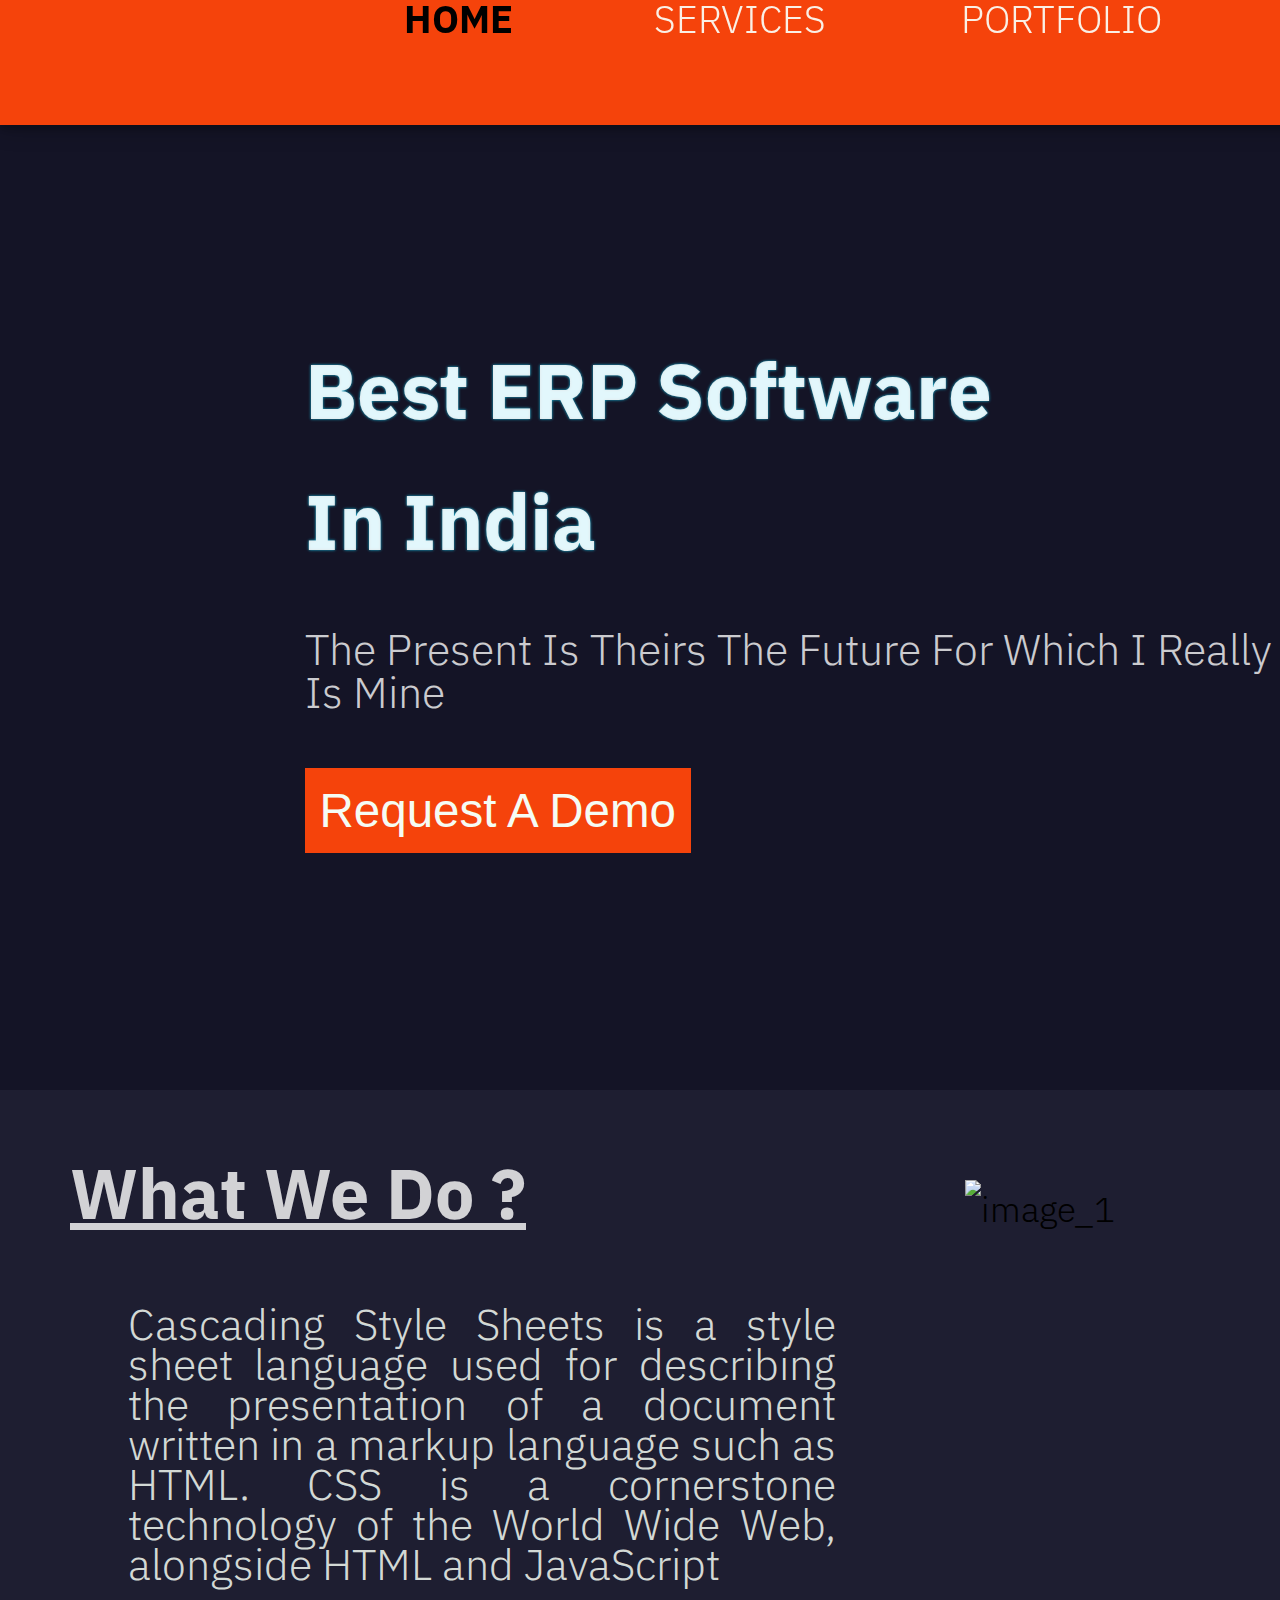
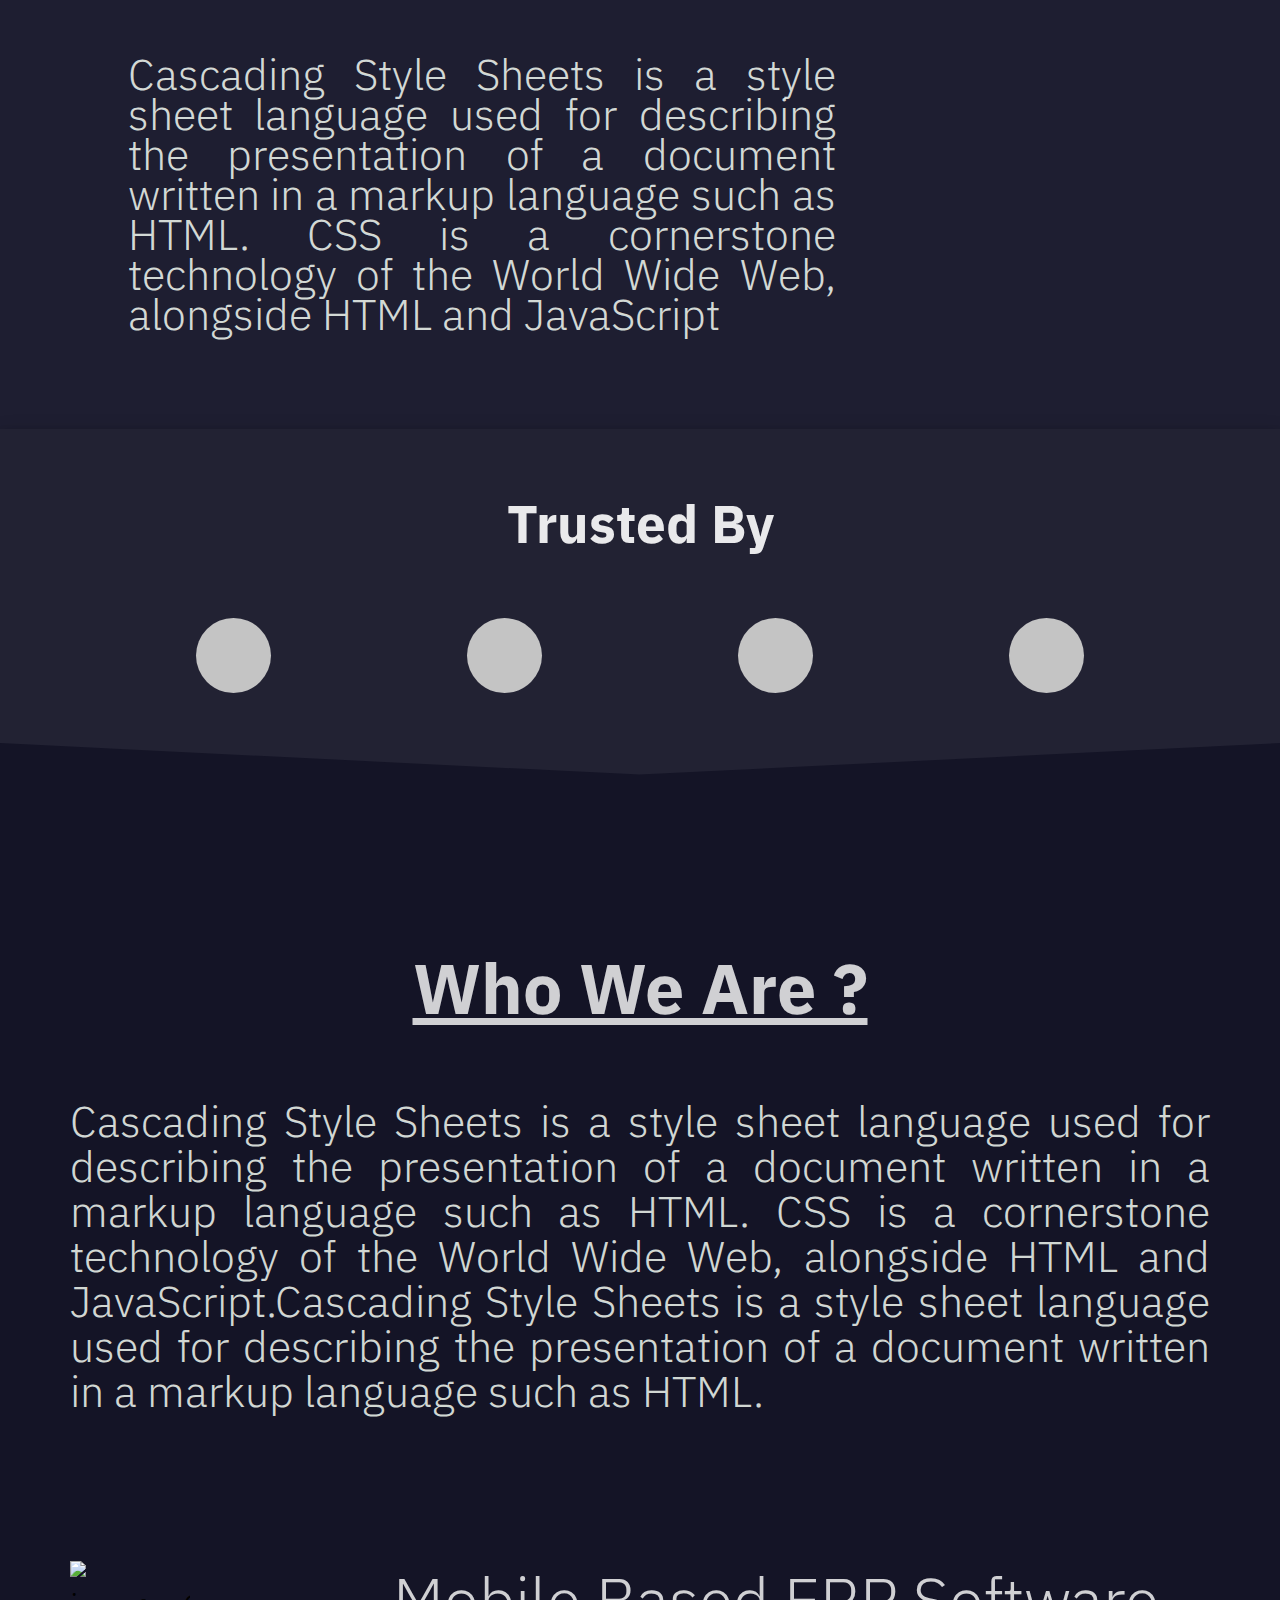
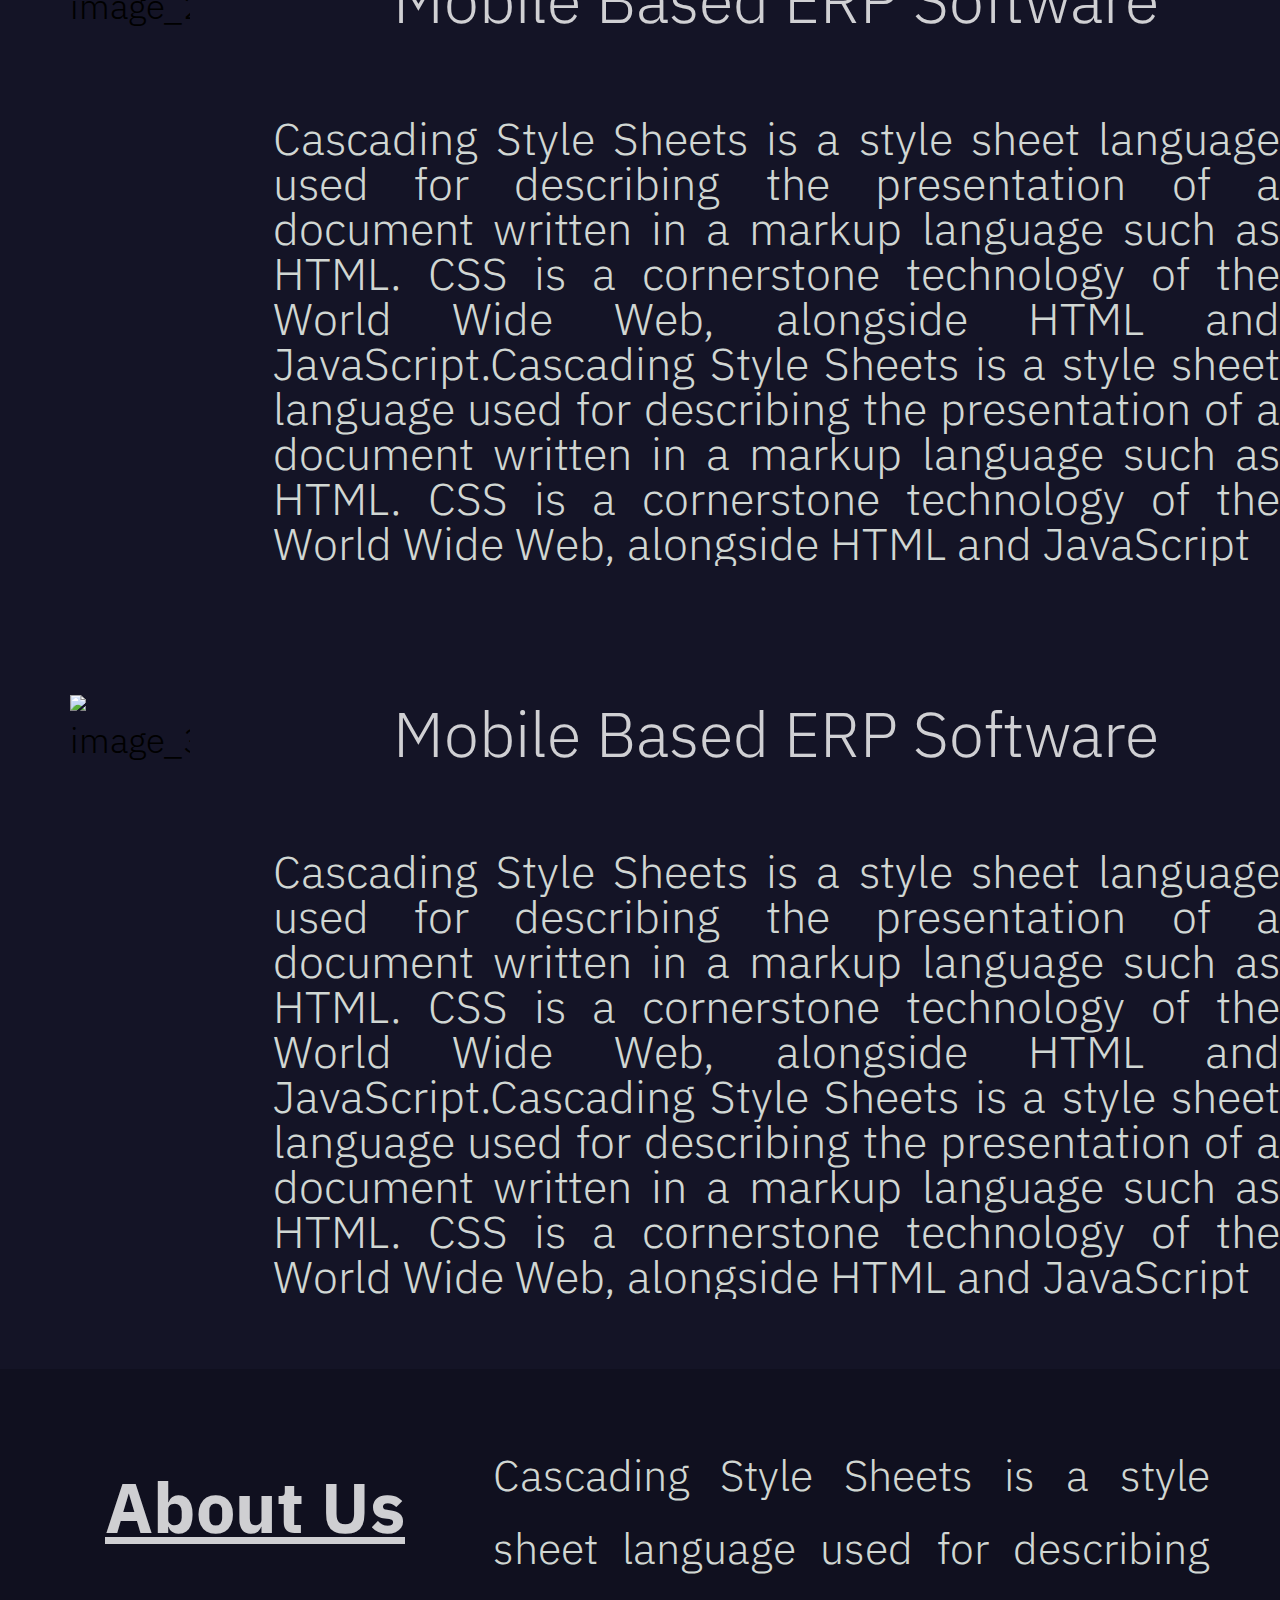
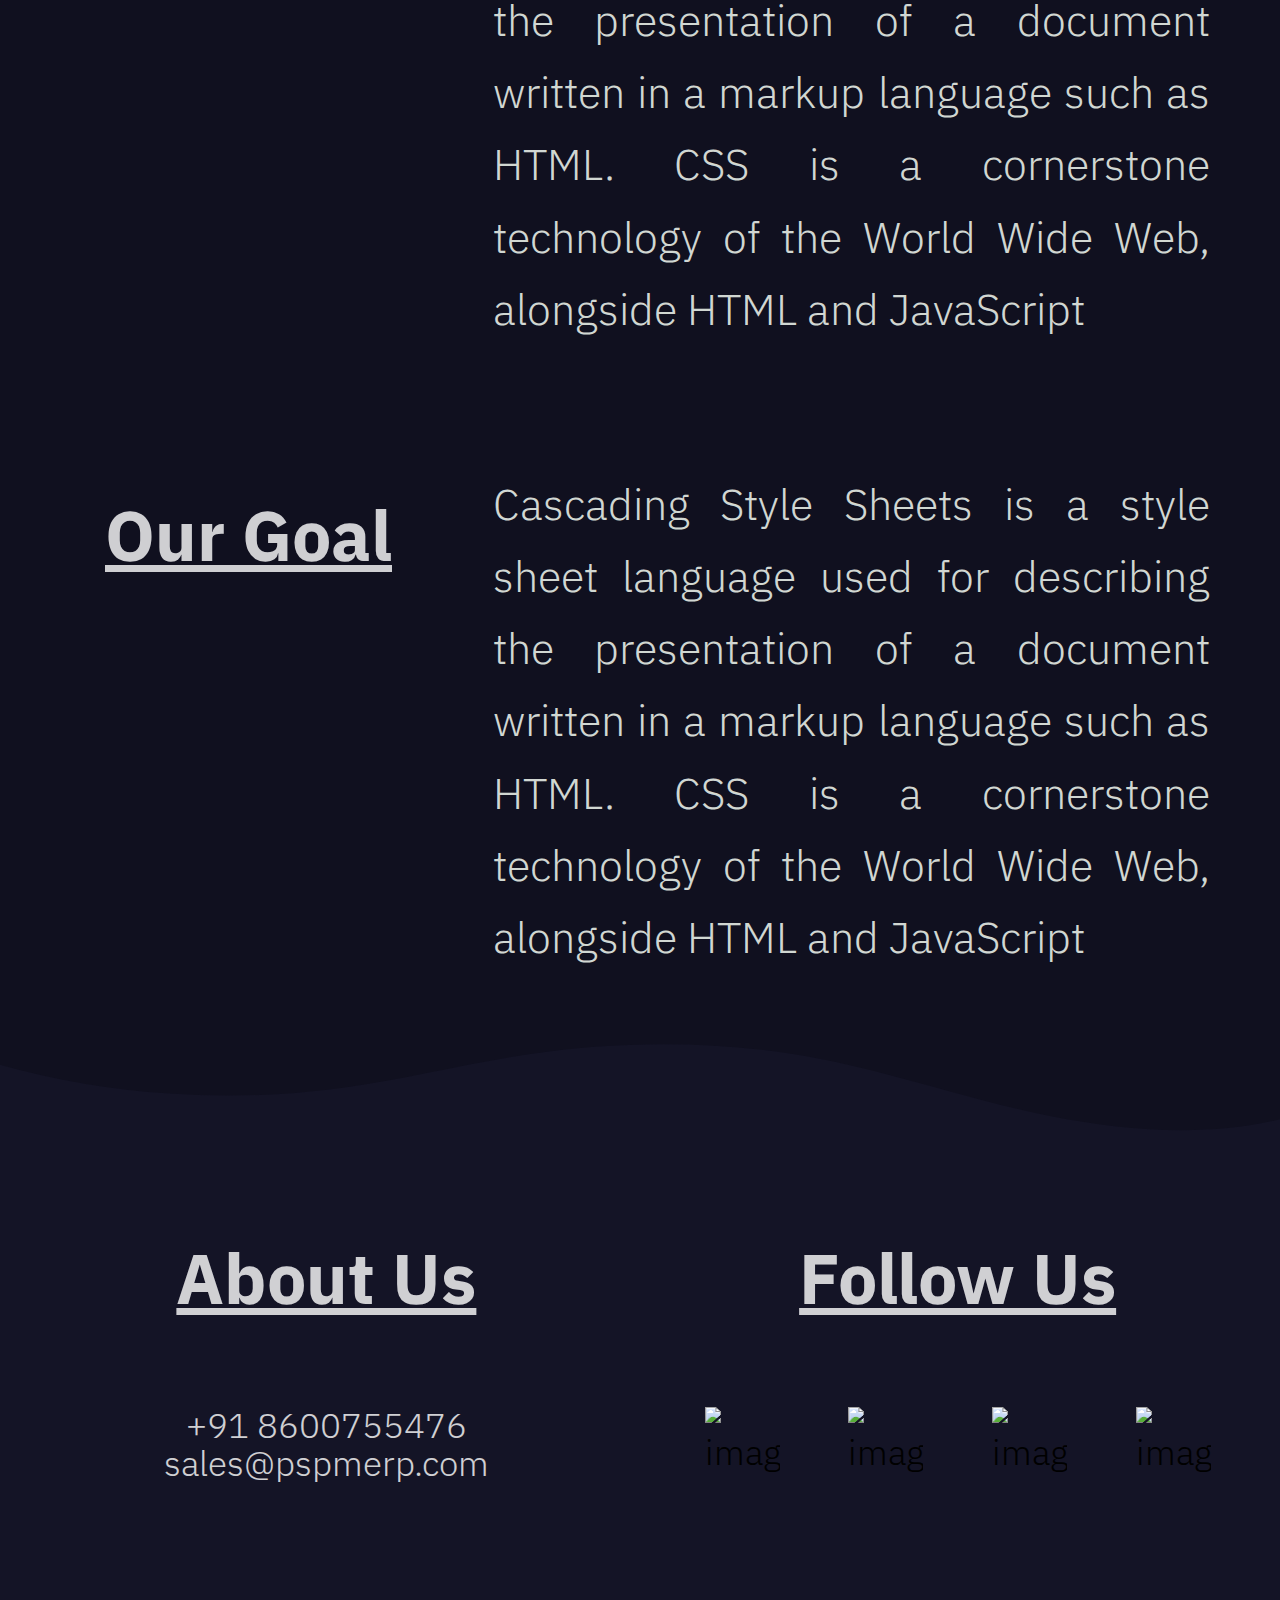
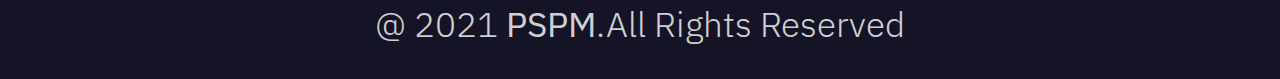
==== index.html @ 6091c4dd "Update index.html" ====
<!DOCTYPE html>
<html lang="en">
<head>
  <meta charset="UTF-8">
  <meta http-equiv="X-UA-Compatible" content="IE=Edge">
  <meta name="viewport" content="width=device-width, initial-scale=1">
  <title>Pspm Technologies Pvt Ltd</title>
<meta name="theme-color" content="#F5430B" />
   
  <!-- HTML -->

  <!-- Custom Styles -->
  <link rel="stylesheet" href="global.css">
  <link rel="stylesheet" href="style.css">
  <link rel="stylesheet" href="main.css">

</head>

<body>

  <!-- navigation menu_start -->
  <div class="navbar_container">
   <div class="navbar_head">
    <div class="hamburger_menu">
   <div class="bar bar_1">
    
   </div>
       <div class="bar bar_2">
    
   </div>
     <div class="bar bar_3">
    
   </div>
    </div>
    <div class="navbar_logo">
     <h1 class="nav_logo_text_1">
      <span>//</span>
      PSPM</h1>
     <p class="nav_logo_text_2">
      Technologies Pvt Ltd
     </p>
    </div>
   </div>
   <div class="navbar_links">
    <a class="navigation" href="index.html">HOME</a>
      <a class="navigation" href="services.html">SERVICES</a>
        <a class="navigation" href="portfolio.html">PORTFOLIO</a>
      <a class="navigation" href="AboutUs.html">ABOUT US</a>
   </div>
   
  </div>
  
  <!-- navigation menu_end -->
  <!--header_start-->
  
  <div class="header">
    <div class="slider_container active">
    <div class="header-data_1">
   <h1 class="header-data_text-1"> Best ERP Software<br>In India</h1>
   <p class="header-data_text-2">the present is theirs the future for which I really worked is mine</p>
  <button class="demo" type="submit">Request A Demo</button>
</div>
<!-- <div class="header-data_slide">
<div class="set">
  <div class="inset">
          <img  src="images/play (3).png" class="slide_images" >
</div>
     
</div>
</div>  -->
</div>
 <div class="slider_container ">
  <div class="header-data_1">-
 <h1 class="header-data_text-1"> Best SEO Services<br>In India</h1>
 <p class="header-data_text-2">the present is theirs the future for which I really worked is mine</p>
<button class="demo" type="submit">Request A Demo</button>
</div>
<!-- <div class="header-data_slide">
<div class="set">
<div class="inset">
        <img  src="images/play (3).png" class="slide_images" >
</div>
   
</div>
</div> -->
</div>
<div class="slider_container ">
  <div class="header-data_1">
 <h1 class="header-data_text-1"> Best WEB  Services<br>In India</h1> 
 <p class="header-data_text-2">the present is theirs the future for which I really worked is mine</p>
<button class="demo" type="submit">Request A Demo</button>
</div> 
<!--  <div class="header-data_slide">
<div class="set">
<div class="inset">
        <img  src="images/play (3).png" class="slide_images" >
</div> 
   
</div>
</div> -->
</div>

  <!-- <i class="previous"  onclick="previous()"> < </i>
  
  <i class="next"  onclick="next()"> > </i>   -->
  </div>
  <!--header_end-->
  <!-- content_section_1-start-->
<div class="content_1">
  <div class="section-1">
    <h1 class="section-1_text-1">What We Do ? </h1>
    <p class="section-1_text-2">
     Cascading Style Sheets is a style sheet language used for describing the presentation of a document written in a markup language such as HTML. CSS is a cornerstone technology of the World Wide Web, alongside HTML and JavaScript
    </p>
     <p class="section-1_text-3">
     Cascading Style Sheets is a style sheet language used for describing the presentation of a document written in a markup language such as HTML. CSS is a cornerstone technology of the World Wide Web, alongside HTML and JavaScript
    </p>
  </div>
  <img class="image_1" src="images/support.png" alt="image_1" />

 <div class="content_1-subPart">
   <h2 class="subPart_text">Trusted By</h2>
   <div class="main_circle">
    <div class="circle">

    </div>
    <div class="circle">
      
   </div>
   <div class="circle">

  </div>
  <div class="circle">
    
 </div>

   </div>
  
 </div>
 
</div>
  <!-- content_section_1-end -->
    <!-- content_2-start -->
<div class="content_2">
     <div class="custom-shape-divider-top-1621765010"> <svg data-name="Layer 1" xmlns="http://www.w3.org/2000/svg" viewBox="0 0 1200 120" preserveAspectRatio="none"> <path d="M1200 0L0 0 598.97 114.72 1200 0z" class="shape-fill"></path> </svg></div>
  <h1 class="content_2-text_1">Who We Are ? </h1>
  <p class="content_2-text_2">Cascading Style Sheets is a style sheet language used for describing the presentation of a document written in a markup language such as HTML. CSS is a cornerstone technology of the World Wide Web, alongside HTML and JavaScript.Cascading Style Sheets is a style sheet language used for describing the presentation of a document written in a markup language such as HTML.</p>
  <div class="content_2-subPart">
    <div class="division_1">
   <li class="subPart_1">Mobile Based ERP Software</li>
   <p class="subPart_2">Cascading Style Sheets is a style sheet language used for describing the presentation of a document written in a markup language such as HTML. CSS is a cornerstone technology of the World Wide Web, alongside HTML and JavaScript.Cascading Style Sheets is a style sheet language used for describing the presentation of a document written in a markup language such as HTML. CSS is a cornerstone technology of the World Wide Web, alongside HTML and JavaScript</p>
  </div>
   <img src="images/user-interface.png" class="image_2" alt="image_2" />
   <div class="division_2">
      <li class="subPart_3">  Mobile Based ERP Software</li>
   <p class="subPart_4">Cascading Style Sheets is a style sheet language used for describing the presentation of a document written in a markup language such as HTML. CSS is a cornerstone technology of the World Wide Web, alongside HTML and JavaScript.Cascading Style Sheets is a style sheet language used for describing the presentation of a document written in a markup language such as HTML. CSS is a cornerstone technology of the World Wide Web, alongside HTML and JavaScript</p>
  </div>
   <img src="images/user-interface (1).png" class="image_3" alt="image_3" />
  </div>
</div>
 <!-- content_2-end -->
 <!-- content_3-start -->
<div class="content_3">
  <h1 class="content_3-text_1">About Us </h1>
     <p class="content_3-text_2">Cascading Style Sheets is a style sheet language used for describing the presentation of a document written in a markup language such as HTML. CSS is a cornerstone technology of the World Wide Web, alongside HTML and JavaScript</p>
     <h1 class="content_3-text_3">Our Goal </h1>
     <p class="content_3-text_4">Cascading Style Sheets is a style sheet language used for describing the presentation of a document written in a markup language such as HTML. CSS is a cornerstone technology of the World Wide Web, alongside HTML and JavaScript</p>
</div>
 <!-- content_3-end -->
  <!-- footer-start -->
<div class="footer">
 <div class="maker">
      <svg data-name="Layer 1" xmlns="http://www.w3.org/2000/svg" viewBox="0 0 1200 120" preserveAspectRatio="none">
        <path d="M321.39,56.44c58-10.79,114.16-30.13,172-41.86,82.39-16.72,168.19-17.73,250.45-.39C823.78,31,906.67,72,985.66,92.83c70.05,18.48,146.53,26.09,214.34,3V0H0V27.35A600.21,600.21,0,0,0,321.39,56.44Z" class="full"></path>
    </svg>
</div>
<div class="footer_content">
      <h1 class="footer_content-text_1">About Us </h1>
     <p class="footer_content-text_2">+91 8600755476<br>sales@pspmerp.com</p>
    </p>
     <h1 class="footer_content-text_3 ">Follow Us</h1>
     <div class="footer_content-icons">
       <img class="image_4" src="images/linkedin.png" alt="image_4"/>
       <img class="image_4"   src="images/twitter.png" alt="image_4"/>
       <img class="image_4"  src="images/facebook.png" alt="image_4"/>
       <img class="image_4"   src="images/instagram.png" alt="image_4"/>
     </div>
    </div>
     <p class="footer_end">@ 2021 <b>PSPM</b>.All Rights Reserved</p>
</div>

 <!-- footer-end -->
  <script src="main.js"></script>
</body>
</html>
---- style.css ----
@import url('https://fonts.googleapis.com/css2?family=IBM+Plex+Sans:wght@300&display=swap');


*,
:before,
:after {
    margin: 0;
    padding: 0;
    overflow-x: hidden;
}
html{
    font-size: 50%;
}
body{
    font-size: 1.4rem;
    box-sizing: border-box;
    /* overflow-x: hidden; */
    font-weight:300;
    line-height: 1.7;
    font-family: 'IBM Plex Sans', sans-serif;
}
:root {
    --primary-color: #141426;
    --secondary-color: #f5430b;
    --color-1: #FAF0E6;
}
.navbar_container {
    width: 100%;
    height: 100%;
    position: relative;
}

.navbar_head {
    background: var(--secondary-color);
    display: flex;
    justify-content: space-between;
    z-index: 3;
    position: fixed;
    overflow-x: hidden;
    align-items: center;
    place-items: center;
    height: 2.5rem;
    width: 100vw;
    padding: 1rem;
    /* padding: 0.7rem 1rem .6rem; */
    box-shadow: 0 4px 8px rgba(0, 0, 0, 0.2), 0 6px 20px 0 rgba(0, 0, 0, 0.19);
}

.navbar_head >.hamburger_menu {
    overflow: hidden;
    height: 2rem;
    width: 2rem;
    display: flex;
    flex-direction: column;
    justify-content: space-around;
}

.bar {
    height: 0.1rem;
    background: var(--color-1);
    opacity: 1;
}

.bar .bar_1 {
    transform: rotate(0deg);
}

.bar .bar_2 {
    opacity: 1;

}

.bar .bar_3 {
    transform: rotate(0deg);
}

.first_line {
    transform: translateY(.6rem) rotate(45deg);
    transition: transform .3s ease-out;
}

.second_line {
    opacity: 0;
}

.third_line {
    transform: translateY(-.7rem) rotate(-45deg);
    transition: transform .3s ease-out;
}

.navbar_logo {
    color: var(--color-1);
    overflow: hidden;
    display: none;
}
.nav_logo_text_1, .nav_logo_text_2{
    font-size: 2rem;
}

.navbar_links {
    background: var(--secondary-color);
    position: fixed;
    width: 100vw;
    height: 100vh;
    z-index: 2;
    color: var(--color-1);
    display: flex;
    flex-direction: column;
    transform: translateX(-100%);
    transition: transform 0.4s ease-in;
    padding-top: 5rem;
    overflow: hidden;
}

.navbar_links >.navigation {
    color: var(--color-1);
    text-decoration: none;
    padding: 2rem;
    font-size: 2rem;
}

.navigation:first-child {
    font-weight: bold;
    color: #000;
}
.visible {
    transform: translateX(0%);
    transition: transform 0.5s ease-out;
}

.header {
    width: 100%;
    height: 90vh;
    
    background: var(--primary-color);
}

.header-data_1 {
    animation: slide-down .4s linear;
    padding:6rem 1.9rem 2rem;
}

@keyframes slide-down {
    0% {
        opacity: 1;
        transform: translateX(50px);
    }
}

.header-data_text-1 {
    color: rgba(255, 255, 255, 0.88);
    font-size: 3.1rem;
    margin-top: 2.5rem;
    /* white-space: nowrap; */
    /* line-height: 3.5rem; */
    text-shadow: 0 0 3px #17bee2;
}

.header-data_text-2 {
    color: rgba(255, 255, 255, 0.78);
    /*line-height: 1.4rem;*/
    padding: 0.7rem 0rem 0.7rem;
    font-size: 1.7rem;
    margin-top: .9rem;
    text-transform: capitalize;
}

.demo {
    background: var(--secondary-color);
    outline: none;
    margin-top: 1rem;
    border: none;
    text-transform: capitalize;
    padding: 0.6rem;
    color: #f5fcf4;
    font-size: 1.9rem;
    margin-top: 1.5rem;
    margin-bottom: 1.8rem;
    opacity: 1;
}

.header-data_slide {
    position: relative;
    padding: 5rem 3rem 0rem;
    animation: nextSlide .4s linear;
}

.set {
    width: 200px;
    background: var(--secondary-color);
    height: 200px;
    border-radius: 10px;
}

.set::before {
    width: 200px;
    position: absolute;
    top: 50px;
    left: 20px;
    content: '';
    background: #ebe6e6;
    opacity: .9;
    height: 200px;
    border-radius: 10px;
}

.inset {
    width: 5rem;
    height: 5rem;
    border-radius: 50%;
    position: relative;
    z-index: 1;
    top: 15%;
    left: 15%;
    display: grid;
    place-items: center;
    overflow-Y: hidden;
}
  .slider_container {
        display: grid;
        grid-tremplate-areas: "m k";
        grid-gap: 1.7rem;
    }
    .header .slider_container {
        display: none;
    }
    .slider_container.active {
        display: grid;
    }
    .header-data_1 {
        grid-area: k;
        padding: 2rem 1rem 0rem;
    }
    .header-data_slide {
        grid-area: m;
    }
.inset::after,
.inset::before {
    content: "";
    top: 0;
    left: 0;
    border-radius: 50%;
    bottom: 0;
    right: 0;
    position: absolute;
}

.inset:hover:after {
    animation: put 1.6s infinite;
    background: #FDFEFF;
    z-index: -1;
}

.inset:hover:before {
    animation: pop 1.4s infinite;
    background: #FDFEFF;
    z-index: -2;
}

@keyframes put {
    0% {
        transform: scale(0.95);
        opacity: .75;
    }
    100% {
        transform: scale(1.35);
        opacity: .2;
    }
}

@keyframes pop {
    0% {
        transform: scale(.78);
        opacity: .75;
    }
    100% {
        transform: scale(1.45);
        opacity: .3;
    }
}

.slide_images {
    width: 4.5rem;
    border-radius: 50%;
    height: 4.5rem;
    padding: .3rem;
}

@keyframes nextSlide {
    0% {
        transform: translateY(-50px);
    }
}

.content_1 {
    background: #1e1e31;
    width: 100%;
    height: 100%;
}

.section-1_text-1,
.about_us_text,
.content_2-text_1,
.content_3-text_1,
.content_3-text_3,
.footer_content-text_1,
.footer_content-text_3 {
    font-weight: bold;
    padding: 1.7rem 0rem 0.7rem;
    text-align: center;
    /* font-size: 2.5rem; */
    text-decoration-line: underline;
    /* line-height: 3.5rrem; */
    color: #fff;
    opacity: 0.8;
}

.content_2-text_1 {
    padding-top: 6rem;
}
.section-1_text-2,
.section-1_text-3,
.content_2-text_2,
.content_3-text_2,
.content_3-text_4 {
    font-size: 1.7rem;
    padding: 1.4rem;
    text-align: justify;
    color: rgba(245, 252, 244, 0.85);
    /* line-height: 1.5rem; */
}

.image_1 {

    padding: 4rem;
    width: 70%;
    height: 70%;
}

.footer_content-text_1 {
    padding-top: 8rem;
}

.content_1-subPart {
    margin-top: 1rem;
    box-shadow: 0 4px 8px rgba(0, 0, 0, 0.2), 0 6px 20px 0 rgba(0, 0, 0, 0.19);
    background: #222233;
    width: 100vw;
    height: auto;
    display: grid;
    grid-gap: 2rem;
    padding: 2rem 0rem;
    /* grid-tremplate-areas: "a" "b"; */
}

.subPart_text {
    /* grid-area: a; */
    text-align: center;
    /* font-size: 1.5rrem; */
    color: #fff;
    opacity: 0.9;
}

.main_circle {
    display: flex;
    justify-content: space-evenly;
    /* grid-area: b; */
}

.circle {
    width: 3.1rem;
    height: 3.1rem;
    border-radius: 50%;
    background: #c4c4c4;
}

.content_2 {
    position: relative;
    background: #141426;
}

.custom-shape-divider-top-1621765010 {
    position: absolute;
    top: 0;
    left: 0;
    width: 100%;
    overflow: hidden;
    line-height: 0;
}

.custom-shape-divider-top-1621765010 svg {
    position: relative;
    display: block;
    width: calc(100% + 1.3px);
    height: 33px;
}

.custom-shape-divider-top-1621765010 .shape-fill {
    fill: #222233;
}

.content_2-subPart {
    width: 100%;
    height: 100%;
}

.image_2,
.image_3 {
    width: 70%;
    height: 70%;
    padding: 1rem 4rem 1rem;
}

.subPart_1,
.subPart_3 {
    padding: 0.8rem;
    font-size: 2.5rem;
    color: #fff;
    opacity: 0.8;
    text-align: center;
}

.subPart_2,
.subPart_4 {
    color: rgba(245, 252, 244, 0.85);
    padding: 1rem;
    font-size: 1.8rem;
    text-align: justify;
    /* line-height: 25px; */
}

.content_3 {
    background: #10101f;
}

.footer {
    position: relative;
    background: #141426;
}

.maker {
    position: absolute;
    top: 0;
    left: 0;
    width: 100%;
    overflow: hidden;
    line-height: 0;
}

.maker svg {
    position: relative;
    display: block;
    width: calc(100% + 1.3px);
    height: 95px;
}

.maker .full {
    fill: #10101f;
}

.footer_content-text_2 {
    text-align: center;
    color: #fff;
    opacity: 0.8;
}

.footer_content-icons {
    padding: 1rem;
    display: flex;
    justify-content: space-around;
    flex-direction: row;
    place-itrems: center;
}

.contact {
    color: #fff;
    opacity: 0.8;
    text-align: center;
}

.footer_icon {
    padding: 2rem;
    display: flex;
    flex-direction: row;
    justify-content: space-around;
}

.image_4 {
    width: 3rem;
    height: 3rem;
}

.footer_end {
    text-align: center;
    /* line-height: 2rrem; */
    padding: 1rem;
    color: #fff;
    opacity: 0.8;
}

/* about us css_start */

.headerAbout {
    width: 100vw;
    height: auto;
    padding: 5rem 1.5rem 2rem;
    background: var(--primary-color);
    display: grid;
    grid-tremplate-areas: "a a" "b c";
    grid-gap: 2.5rem;
}

.header-data_2 {
    grid-area: a;
    font-weight: 800;
    text-align: center;
    font-size: 2.5rem;
    text-decoration-line: underline;
    line-height: 3.5rem;
    padding-top: .5rem;
    color: #fff;
    opacity: 0.8;
}

.header-data_3 {
    color: #fff;
    opacity: 0.8;
    grid-area: b;
    font-size: 1.3rem;
    /*line-height: 1.9rem;*/
}

.image_first {
    grid-area: c;
    width: 100%;
    height: 100%;
}

.Aside {
    width: 100%;
    height: 100%;
    position: relative;
    background-color: #1d1d2e;
}

.aboutUs_svgtor {
    position: absolute;
    top: 0;
    left: 0;
    width: 100%;
    overflow: hidden;
    line-height: 0;
}

.aboutUs_svgtor svg {
    position: relative;
    display: block;
    width: calc(162% + 1.3px);
    height: 200px;
}

.aboutUs_svgtor .Aside_color {
    fill: #141426;
}

.subData {
    width: 100%;
    height: 100%;
    display: grid;
    grid-gap: 0rem;
    grid-tremplate-areas: "f f " "g i " "h h";
}

.textData_1 {
    padding-top: 9rem;
    margin: 1.8rem;
    text-align: justify;
    line-height: 27px;
    grid-area: f;
    color: #fff;
    opacity: 0.8;
}

.subData .image_second {
    grid-area: g;
    padding: 2rem;
    width: 90%;
    height: 90%;
}

.textData_2 {
    grid-area: i;
    padding: 2rem;
    color: #fff;
    opacity: 0.8;
}

.mapouter {
    grid-area: h;
    padding: 1.5rem;
    position: relative;
    ;
    width: 100%;
    height: 100%;
}

.gmap_canvas {
    overflow: hidden;
    background: none !important;
    width: 100%;
    height: 100%;
}

.gmap_iframe {
    width: 100%;
    height: 250px;
}

/* about us css_end */

/* services css_start */

.services,
.portfolios,
.tremplates {
    background: #141426;
    padding: 6rem 1.7rem 2rem;
    display: grid;
    place-itrems: center;
    grid-gap: 2rem;
    width: 100%;
    height: 100%;
}

.service_text,
.service_text_1 {
    font-weight: 800;
    text-align: center;
    font-size: 2.3rem;
    text-decoration-line: underline;
    /*line-height: 3.5rrem;*/
    color: #fff;
    opacity: 0.8;
}

.service_text_1 {
    font-size: 2.1rem;
}

.service_1,
.service_2,
.service_3,
.service_4,
.service_5,
.service_6,
.service_7,
.service_8 {
    display: grid;
    place-itrems: center;
}
.tremplates{
grid-tremplate-areas: " eleven twelve"
"fifty sixty";
grid-tremplate-rows: repeat(2,40rem);
}
.tremplate_1{
grid-area: eleven;
padding: 0rem;
}
.tremplate_2{
    grid-area: twelve;
}
.tremplate_3{
    grid-area: fifty;
}
.tremplate_4{
    grid-area: sixty;
}
.service_1,
.service_2,
.service_3,
.service_4,
.service_5,
.service_6,
.service_7,
.service_8,
.tremplate_1,
.tremplate_2,
.tremplate_3,
.tremplate_4 {
    box-shadow: 0 4px 8px 0 rgba(0, 0, 0, 0.2);
    background: #1D1D2E;
    border-radius: 15px;
    overflow: hidden;
}

.tremplate_1,
.tremplate_2,
.tremplate_3,
.tremplate_4{
    width: 100%;
    height: 100%;
}
.Avatar {
    display:grid;
    place-itrems:center;
    width:100%;
    height: 35%;
}
.service_1,
.service_2,
.service_3,
.service_4,
.service_5,
.service_6,
.service_7,
.service_8{
width: 100%;
height: 100%;
}
.image_service{
    width: 70%;
    height: 70%;
}

.image_solutions {
    width: 55%;
    height: 65%;
}

.lines {
    width: 260px;
    outline: none;
    height: .1rem;
    background: #C8763B;
}

.btn_services,
.dremo {
    position: relative;
    z-index: 1;
    border-radius: 5px;
}

.btn_services {
    padding: 1rem;
    border: none;
    outline: none;
    color: #f5fcf4;
    margin: 2rem;
    font-size: 1rem;
    line-height: 25px;
    background: var(--secondary-color);
    text-transform: capitalize;
}

.btn_services::before,
.dremo::before {
    position: absolute;
    content: "";
    top: 0;
    left: 0;
    width: 100%;
    z-index: -1;
    height: 100%;
    transform: scaleX(0);
    transition: transform 0.6s ease-in;
    transform-origin: right;
    background: #C8763B;
}

.btn_services:hover::before,
.dremo:hover::before {
    transform-origin: left;
    transform: scaleX(1);
    transition: transform 0.6s ease-out;
}

/* services css_end */

/* tremplate css_start*/

.tremplate_text-1,
.tremplate_text-2 {
    color: #fff;
    opacity: .8;
    font-size: 1.8rem;
    padding: 1rem .6rem 0rem;
}

.tremplate_text-2 {
    line-height: 2rem;
    font-size: 1rem;
    text-align: justify;
    padding: 1rem 1rem 1.5rem;
}

/* tremplate css_end*/

/* screen size from 175px to 300px */

/* @media screen and (min-width:768px) {
    html {
        font-size: 18px;
    }
    .header {
        padding: 4rem 6rem;
    }
    .navigation:hover {
        color: black;
    }
    .header-data_text-2 {
        line-height: 1.7rem;
    }
    .header-data_slide {
        padding: 7rem 1rem 2rem 2rem;
    }
    .set {
        width: 250px;
        height: 250px;
    }
    .set::before {
        width: 250px;
        top: 65px;
        left: 5px;
        height: 250px;
    }
    .inset {
        width: 6rem;
        height: 6rem;
        top: 5%;
    }
    .slide_images {
        width: 5rem;
        height: 5rem;
    }
    .section-1_text-1,
    .content_3-text_1,
    .content_3-text_3 {
        padding-left: 1rem;
        text-align: unset;
    }
    .section-1_text-2,
    .section-1_text-3 {
        padding-left: 3rem;
        line-height: 1.6rem;
    }

    .content_1-subPart {
        margin-top: 0rem;
    }
    .circle {
        width: 75px;
        height: 75px;
    }
    .content_2 {
        padding: 1rem;
        overflow-Y: hidden;
    }
    .image_2,
    .image_3 {
        width: 90%;
        height: 90%;
        margin-top: 2.2rem;
    }
    .content_3 {
        padding: 1rem;
    }
    .footer {
        padding-top: rem;
    }
    .footer_content {
        padding: 1rem;
    }
    .footer_content-text_1,
    .footer_content-text_3 {
        padding-top: 2rem;
    }
    .footer_content-text_2 {
        line-height: 1.5rem;
    }
    .footer_content-icons {
        padding: unset;
    }
    .previous,
    .next {
        padding: .5rem;
        position: absolute;
        top: 50%;
        transform: translateY(-50%);
    }
    .previous {
        left: 10px;
    }
    .next {
        right: 10px;
    }
    .navbar_head>.hamburger_menu {
        display: none;
    }
    .header,
    .content_1 {
        display: grid;
        place-itrems: center;
    }
    .navbar_links {
        flex-direction: row;
        transform: unset;
        background: unset;
        transition: unset;
        padding-top: unset;
        content: "";
        width: unset;
        height: unset;
        top: -2.5rem;
        overflow: hidden;
        left: 9.4rem;
        z-index: 5;
    }
    .navbar_links>.navigation {
        padding: 2rem;
        font-size: 1.5rem;
    }
    .slider_container {
        display: grid;
        grid-tremplate-areas: "m k";
        grid-gap: 1.7rem;
    }
    .header .slider_container {
        display: none;
    }
    .slider_container.active {
        display: grid;
    }
    .header-data_1 {
        grid-area: k;
        padding: 2rem 1rem 0rem;
    }
    .header-data_slide {
        grid-area: m;
    }
    .content_1 {
        display: grid;
        grid-tremplate-areas: "o p " "y y ";
        grid-gap: 1.7rem;
    }
    .section-1 {
        grid-area: o;
    }
    .image_1 {
        grid-area: p;
    }
    .content_1-subPart {
        grid-area: y;
    }
    .content_2-subPart {
        display: grid;
        grid-tremplate-areas: "l t" "l q" "z w" "z u";
        grid-gap: 1.5rem;
        overflow-y: hidden;
    }
    .subPart_1 {
        grid-area: t;
    }
    .subPart_2 {
        grid-area: q;
        line-height: 1.8rem;
    }
    .image_2 {
        grid-area: l;
    }
    .subPart_3 {
        grid-area: w;
    }
    .subPart_4 {
        grid-area: u;
        line-height: 1.8rem;
    }
    .image_3 {
        grid-area: z;
    }
    .content_3 {
        display: grid;
        grid-tremplate-areas: "i e" "n m";
        grid-gap: 1.5rem;
    }
    .content_3-text_1 {
        grid-area: i;
    }
    .content_3-text_2 {
        grid-area: e;
    }
    .content_3-text_3 {
        grid-area: n;
    }
    .content_3-text_m {
        grid-area: z;
    }
    .footer_content {
        display: grid;
        grid-tremplate-areas: "c b" "l r";
        grid-gap: 1.5rem;
    }
    .footer_content-text_1 {
        grid-area: c;
    }
    .footer_content-text_2 {
        grid-area: l;
    }
    .footer_content-text_3 {
        grid-area: b;
    }
    .footer_content-icons {
        grid-area: r;
    }
} */

/* @media screen and (min-width:1024px) {
    html {
        font-size: 25px;
    }
    .nav_logo_text_1 {
        font-size: 1rem;
    }
    .nav_logo_text_2 {
        font-size: .5rem;
    }
    .navbar_head {
        height: 75px;
    }
    .header-data_1 {
        margin-top: 3rem;
    }
    .header-data_slide {
        padding: 7rem 1rem 2rem 2rem;
    }
    .set {
        width: 300px;
        height: 300px;
    }
    .header-data_slide .set::before {
        width: 300px;
        top: 130px;
        left: 5px;
        height: 300px;
    }
    .set .inset {
        width: 6rem;
        height: 6rem;
        top: 12%;
        left: 9%;
    }
    .slide_images {
        width: 5rem;
        height: 5rem;
    }
    .section-1_text-1,
    .content_3-text_1,
    .content_3-text_3 {
        padding-left: 1rem;
        text-align: unset;
    }
    .section-1_text-2,
    .section-1_text-3 {
        padding-left: 3rem;
        line-height: 1.6rem;
    }
    .image_1 {
        padding-top: 3rem;
        width: 80%;
        height: 80%;
    }
    .content_1-subPart {
        margin-top: 0rem;
    }
    .circle {
        width: 75px;
        height: 75px;
    }
    .content_2 {
        padding: 1rem;
        overflow-Y: hidden;
    }
    .image_2,
    .image_3 {
        width: 90%;
        height: 90%;
        margin-top: 2.2rem;
    }
    .content_3 {
        padding: 1rem;
    }
    .footer {
        padding-top: rem;
    }
    .footer_content {
        padding: 1rem;
    }
    .footer_content-text_1,
    .footer_content-text_3 {
        padding-top: 2rem;
    }
    .footer_content-text_2 {
        line-height: 1.5rem;
    }
    .footer_content-icons {
        padding: unset;
    }
    .previous,
    .next {
        padding: .5rem;
        position: absolute;
        cursor: pointer;
        top: 50%;
        color: #c4c4c4;
        opacity: .3;
        font-size: 3rem;
        transform: translateY(-50%);
    }
    .previous:hover,
    .next:hover {
        color: #f5430b;
        opacity: 1;
    }
    .previous {
        left: 10px;
    }
    .next {
        right: 10px;
    }
    .navbar_head>.hamburger_menu {
        display: none;
    }
    .header,
    .content_1 {
        display: grid;
        place-itrems: center;
    }
    .slider_container {
        display: grid;
        grid-tremplate-areas: "m k";
        grid-gap: 1.7rem;
    }
    .header .slider_container {
        display: none;
    }
    .slider_container.active {
        display: grid;
    }
    .header-data_1 {
        grid-area: k;
        padding: 2rem 1rem 0rem;
    }
    .header-data_slide {
        grid-area: m;
    }
    .content_1 {
        display: grid;
        grid-tremplate-areas: "o p " "y y ";
        grid-gap: 1.7rem;
    }
    .section-1 {
        grid-area: o;
    }
    .image_1 {
        grid-area: p;
    }
    .content_1-subPart {
        grid-area: y;
    }
    .content_2-subPart {
        display: grid;
        grid-tremplate-areas: "l t" "z q";
        grid-gap: 1.5rem;
        overflow-y: hidden;
        padding: 1rem;
    }
    .content_2-text_2 {
        line-height: 1.8rem;
    }
    .image_2,
    .image_3 {
        width: 80%;
        height: 80%;
        padding: unset;
    }
    .subPart_1,
    .subPart_3 {
        padding: 1rem;
    }
    .subPart_2,
    .subPart_4 {
        padding: unset;
    }
    .division_1 {
        grid-area: t;
    }
    .subPart_2 {
        line-height: 1.8rem;
    }
    .image_2 {
        grid-area: l;
    }
    .division_2 {
        grid-area: q;
    }
    .subPart_4 {
        line-height: 1.8rem;
    }
    .image_3 {
        grid-area: z;
    }
    .content_3 {
        display: grid;
        grid-tremplate-areas: "i e" "n m";
        grid-gap: 1.5rem;
    }
    .content_3-text_1 {
        grid-area: i;
    }
    .content_3-text_2 {
        grid-area: e;
    }
    .content_3-text_3 {
        grid-area: n;
    }
    .content_3-text_m {
        grid-area: z;
    }
    .footer_content {
        display: grid;
        grid-tremplate-areas: "c b" "l r";
        grid-gap: 1.5rem;
    }
    .footer_content-text_1 {
        grid-area: c;
    }
    .footer_content-text_2 {
        grid-area: l;
    }
    .footer_content-text_3 {
        grid-area: b;
    }
    .footer_content-icons {
        grid-area: r;
    }
    .headerAbout {
        grid-gap: 2rem;
    }
    .header-data_3 {
        font-size: 1.7rem;
        padding: 4rem;
        line-height: 2.5rem;
    }
    .image_first {
        margin-top: 2rem;
        width: 70%;
        height: 80%;
    }
    .subData {
        grid-tremplate-areas: "f f " "g h " "i h";
    }
    .textData_1 {
        line-height: 2.1rem;
    }
    .subData .image_second {
        padding: 3rem;
        width: 60%;
        height: 67%;
    }
    .textData_2 {
        grid-area: i;
        line-height: 2.3rem;
        padding: 2rem;
        color: #fff;
        opacity: 0.8;
    }
    .mapouter {
        grid-area: h;
        padding: 1.5rem;
        position: relative;
        ;
        width: 100%;
        height: 100%;
    }
    .gmap_canvas {
        overflow: hidden;
        background: none;
        width: 100%;
        height: 100%;
    }
    .gmap_iframe {
        width: 100%;
        height: 100%;
    }
    .services {
        grid-gap: 2rem;
        height: auto;
        grid-tremplate-areas: "first first first first" "  second  third four   five" "six seven eight nine";
    }
    .portfolios {
        grid-tremplate-areas: "first first first first" "  second  third four   five" "six seven eight nine";
    }
    .service_text,
    .service_text_1 {
        grid-area: first;
        font-weight: 800;
        text-align: center;
        font-size: 2.3rem;
        text-decoration-line: underline;
        line-height: 3.5rem;
        color: #fff;
        opacity: 0.8;
    }
    .service_text_1 {
        font-size: 2.1rem;
    }
    .service_1 {
        grid-area: second;
    }
    .service_2 {
        grid-area: third;
    }
    .service_3 {
        grid-area: four;
    }
    .service_4 {
        grid-area: five;
    }
    .service_5 {
        grid-area: six;
    }
    .service_6 {
        grid-area: seven;
    }
    .service_7 {
        grid-area: eight;
    }
    .service_8 {
        grid-area: nine;
    }
    .service_1,
    .service_2,
    .service_3,
    .service_4,
    .service_5,
    .service_6,
    .service_7,
    .service_8,
    .portfolio_1,
    .portfolio_2,
    .portfolio_3,
    .portfolio_4,
    .portfolio_5,
    .portfolio_6,
    .portfolio_7,
    .portfolio_8,
    .portfolio_9,
    .portfolio_10,
    .portfolio_11,
    .portfolio_12,
    .portfolio_13,
    .portfolio_14 {
        display: grid;
        place-items: center;
    }
    .service_1,
    .service_2,
    .service_3,
    .service_4,
    .service_5,
    .service_6,
    .service_7,
    .service_8,
    .tremplate_1,
    .tremplate_2,
    .tremplate_3,
    .tremplate_4,
    .portfolio_1,
    .portfolio_2,
    .portfolio_3,
    .portfolio_4,
    .portfolio_5,
    .portfolio_6,
    .portfolio_7,
    .portfolio_8,
    .portfolio_9,
    .portfolio_10,
    .portfolio_11,
    .portfolio_12,
    .portfolio_13,
    .portfolio_14 {
        box-shadow: 0 4px 8px 0 rgba(0, 0, 0, 0.2);
        width: 90%;
        height: 95%;
        background: #1D1D2E;
        border-radius: 15px;
    }
    .image_service {
        width: 60%;
        height: 70%;
    }
    .image_solutions {
        width: 55%;
        height: 65%;
    }
    .lines {
        width: 260px;
        outline: none;
        height: .1rem;
        background: #C8763B;
    }
    .btn_services,
    .dremo {
        position: relative;
        z-index: 1;
        border-radius: 5px;
    }
    .btn_services {
        padding: .8rem;
        border: none;
        outline: none;
        color: #fff;
        margin: 1rem;
        opacity: .9;
        font-size: .9rem;
        line-height: 1rem;
        background: var(--secondary-color);
        text-transform: capitalize;
    }
    .btn_services::before,
    .dremo::before {
        position: absolute;
        content: "";
        top: 0;
        left: 0;
        width: 100%;
        z-index: -1;
        height: 100%;
        transform: scaleX(0);
        transition: transform 0.6s ease-in;
        transform-origin: right;
        background: #C8763B;
    }
    .btn_services:hover::before,
    .dremo:hover::before {
        transform-origin: left;
        transform: scaleX(1);
        transition: transform 0.6s ease-out;
    }
} */

@media screen and (min-width: 250px) {
    html {
      font-size: 54%;
    }
     .header-data_text-1{
        /* padding: 6rem 2rem; */
        white-space: nowrap;
         -webikit-white-space: nowrap;
    }
  }
  
@media screen and (min-width: 350px) {
    .navbar_head {
        /* height: 3rem; */
        /* padding: 1rem 1rem; */
       
    }
    html {
      font-size: 58%;
    }
  }
  @media screen and (min-width: 450px) {
    html {
      font-size: 62%;
    }

   
  }

@media (max-width: 199px) {
    html {
      font-size: 40%;
    }
    /* .header {
        padding: 6rem 4rem;
        
    } */
  }
  @media (max-width: 130px) {
    html {
      font-size: 20%;
    }
    .content_2{
        padding: 7rem  0rem;
    }
  }
---- main.css ----
@media screen and (min-width:768px){
    html{
        font-size: 18px;
    }
    
.header {
    padding: 4em 6em;
}


.header-data_text-2 {
    line-height: 1.7rem;
}

.header-data_slide {
    padding: 7em 1em 2em 2em;
}
.set{
    width: 250px;
    height: 250px;
}
.set::before{
    width: 250px;
    top: 65px;
    left: 5px;
    height: 250px;
}
.inset{
    width:6em;
    height: 6em;
    top: 5%;
}
    

   .slide_images{
     width: 5em;
     height: 5em;
 }
 

.section-1_text-1,
.content_3-text_1,
.content_3-text_3
 {

    padding-left: 1em;
    text-align: unset;
}


.section-1_text-2,
.section-1_text-3{
    padding-left: 3em;
    line-height: 1.6rem;
}

.image_1 {
    padding-top: 3em;
    width: 80%;
    height: 80%;
}


.content_1-subPart {
    margin-top: 0em;
}
.circle{
width : 75px;
height: 75px;
}


.content_2{
    padding: 1em;
    overflow-Y:hidden;
}
.image_2,
.image_3 {
    width: 90%;
    height: 90%;
    margin-top: 2.2em;

}

.content_3 {

    padding:1em;
}
.footer{
    padding-top: em;
}
.footer_content{
    padding:1em;
}
.footer_content-text_1 ,.footer_content-text_3{
    padding-top: 2em;
}
.footer_content-text_2{
    line-height: 1.5rem;
}
 
.footer_content-icons {
    padding: unset;
}

.previous , .next{
    padding: .5em;
    position : absolute;
    top : 50%;
    transform : translateY(-50%);
}
.previous{
    left: 10px;
}
.next{
    right: 10px;
}
   .navbar_head  > .hamburger_menu{
        display: none;
    }
    .header,.content_1{
        display: grid;
        place-items: center;
    
    }
    
.navbar_links {
    flex-direction: row;
    transform: unset;
    background: unset;
    transition: unset;
    padding-top: unset;
    content: "";
    width : unset;
    height:unset;
    top:-2.5em;
    overflow: hidden;
    left: 9.4em;
    z-index: 5;

}

.navbar_links>.navigation {
    padding: 2em;
    font-size: 1.5rem;
}
  
    .slider_container{
        display: grid;
        grid-template-areas: "m k";
        grid-gap: 1.7em;

    }
    .header .slider_container{
        display: none;
    }
    .slider_container.active{
        display: grid;
    }
    .header-data_1 {
        grid-area: k;
    padding: 2em 1em 0em;

    }
    .header-data_slide{
        grid-area: m;
    }
.content_1 {
    display: grid;
    grid-template-areas: "o p "
    "y y ";
    grid-gap: 1.7em;
}
.section-1{
grid-area:o;
}
.image_1{
    grid-area:p;
}
.content_1-subPart{
    grid-area:y;
}
.content_2-subPart{
    display: grid;
    grid-template-areas: "l t"
    "l q"
    "z w"
    "z u";
    grid-gap: 1.5em;
    overflow-y: hidden;
}

.subPart_1{
grid-area : t;
}
.subPart_2{
    grid-area : q;
    line-height: 1.8rem;
}
.image_2{
    grid-area : l;
}
.subPart_3{
    grid-area : w;
}
.subPart_4{
    grid-area : u;
    line-height: 1.8rem;
}
.image_3{
    grid-area : z;
}
.content_3{
    display: grid;
    grid-template-areas: "i e"
    "n m";
 
    grid-gap: 1.5em;

}
.content_3-text_1{
    grid-area : i;
}
.content_3-text_2{
    grid-area : e;
}
.content_3-text_3{
    grid-area : n;
}
.content_3-text_m{
    grid-area : z;
}
.footer_content{
    display: grid;
    grid-template-areas: "c b"
    "l r";
 
    grid-gap: 1.5em;
}
.footer_content-text_1{
    grid-area : c;
}
.footer_content-text_2{
    grid-area : l;
}
.footer_content-text_3{
    grid-area : b;
}
.footer_content-icons{
    grid-area : r;
}

}

@media screen and (min-width:1024px){
    html{
        font-size: 25px;
    }
    .nav_logo_text_1{
        font-size:1rem;
    }
    .nav_logo_text_2{
        font-size:.5rem;
    }
.navbar_head {
    height: 75px;
}
.header-data_slide {
    padding: 7em 1em 2em 2em;
}
.set{
    width: 300px;
    height: 300px;
}
.set::before{
    width: 300px;
    top: 65px;
    left: 5px;
    height: 300px;
}
.inset{
    width:6em;
    height: 6em;
    top: 5%;
}
    

   .slide_images{
     width: 5em;
     height: 5em;
 }
 

.section-1_text-1,
.content_3-text_1,
.content_3-text_3
 {

    padding-left: 1em;
    text-align: unset;
}


.section-1_text-2,
.section-1_text-3{
    padding-left: 3em;
    line-height: 1.6rem;
}

.image_1 {
    padding-top: 3em;
    width: 80%;
    height: 80%;
}


.content_1-subPart {
    margin-top: 0em;
}
.circle{
width : 75px;
height: 75px;
}


.content_2{
    padding: 1em;
    overflow-Y:hidden;
}
.image_2,
.image_3 {
    width: 90%;
    height: 90%;
    margin-top: 2.2em;

}

.content_3 {

    padding:1em;
}
.footer{
    padding-top: em;
}
.footer_content{
    padding:1em;
}
.footer_content-text_1 ,.footer_content-text_3{
    padding-top: 2em;
}
.footer_content-text_2{
    line-height: 1.5rem;
}
 
.footer_content-icons {
    padding: unset;
}

.previous , .next{
    padding: .5em;
    position : absolute;
    cursor: pointer;
    top : 50%;
    color:#c4c4c4;
    opacity: .3;
    font-size: 3rem;
    transform : translateY(-50%);
}
.previous:hover,.next:hover{
    color:#f5430b;
    opacity: 1;
}
.previous{
    left: 10px;
}
.next{
    right: 10px;
}
   .navbar_head  > .hamburger_menu{
        display: none;
    }
    .header,.content_1{
        display: grid;
        place-items: center;
    
    }
    .slider_container{
        display: grid;
        grid-template-areas: "m k";
        grid-gap: 1.7em;

    }
    .header .slider_container{
        display: none;
    }
    .slider_container.active{
        display: grid;
    }
    .header-data_1 {
        grid-area: k;
    padding: 2em 1em 0em;

    }
    .header-data_slide{
        grid-area: m;
    }
.content_1 {
    display: grid;
    grid-template-areas: "o p "
    "y y ";
    grid-gap: 1.7em;
}
.section-1{
grid-area:o;
}
.image_1{
    grid-area:p;
}
.content_1-subPart{
    grid-area:y;
}
.content_2-subPart{
    display: grid;
    grid-template-areas: "l t"
    "z q"
;
    grid-gap: 1.5em;
    overflow-y: hidden;
    padding: 1em;
}
.content_2-text_2{
    line-height: 1.8rem;
}
.image_2,
.image_3 {
    width: 80%;
    height: 80%;
    padding: unset;
}

.subPart_1,
.subPart_3 {
    padding: 1em;
}

.subPart_2,
.subPart_4 {
    padding: unset;
}


.division_1{
grid-area : t;
}
.subPart_2{
    line-height: 1.8rem;
}
.image_2{
    grid-area : l;
}
.division_2{
    grid-area : q;
}
.subPart_4{
    line-height: 1.8rem;
}
.image_3{
    grid-area : z;
}
.content_3{
    display: grid;
    grid-template-areas: "i e"
    "n m";
 
    grid-gap: 1.5em;

}
.content_3-text_1{
    grid-area : i;
}
.content_3-text_2{
    grid-area : e;
}
.content_3-text_3{
    grid-area : n;
}
.content_3-text_m{
    grid-area : z;
}
.footer_content{
    display: grid;
    grid-template-areas: "c b"
    "l r";
 
    grid-gap: 1.5em;
}
.footer_content-text_1{
    grid-area : c;
}
.footer_content-text_2{
    grid-area : l;
}
.footer_content-text_3{
    grid-area : b;
}
.footer_content-icons{
    grid-area : r;
}

}
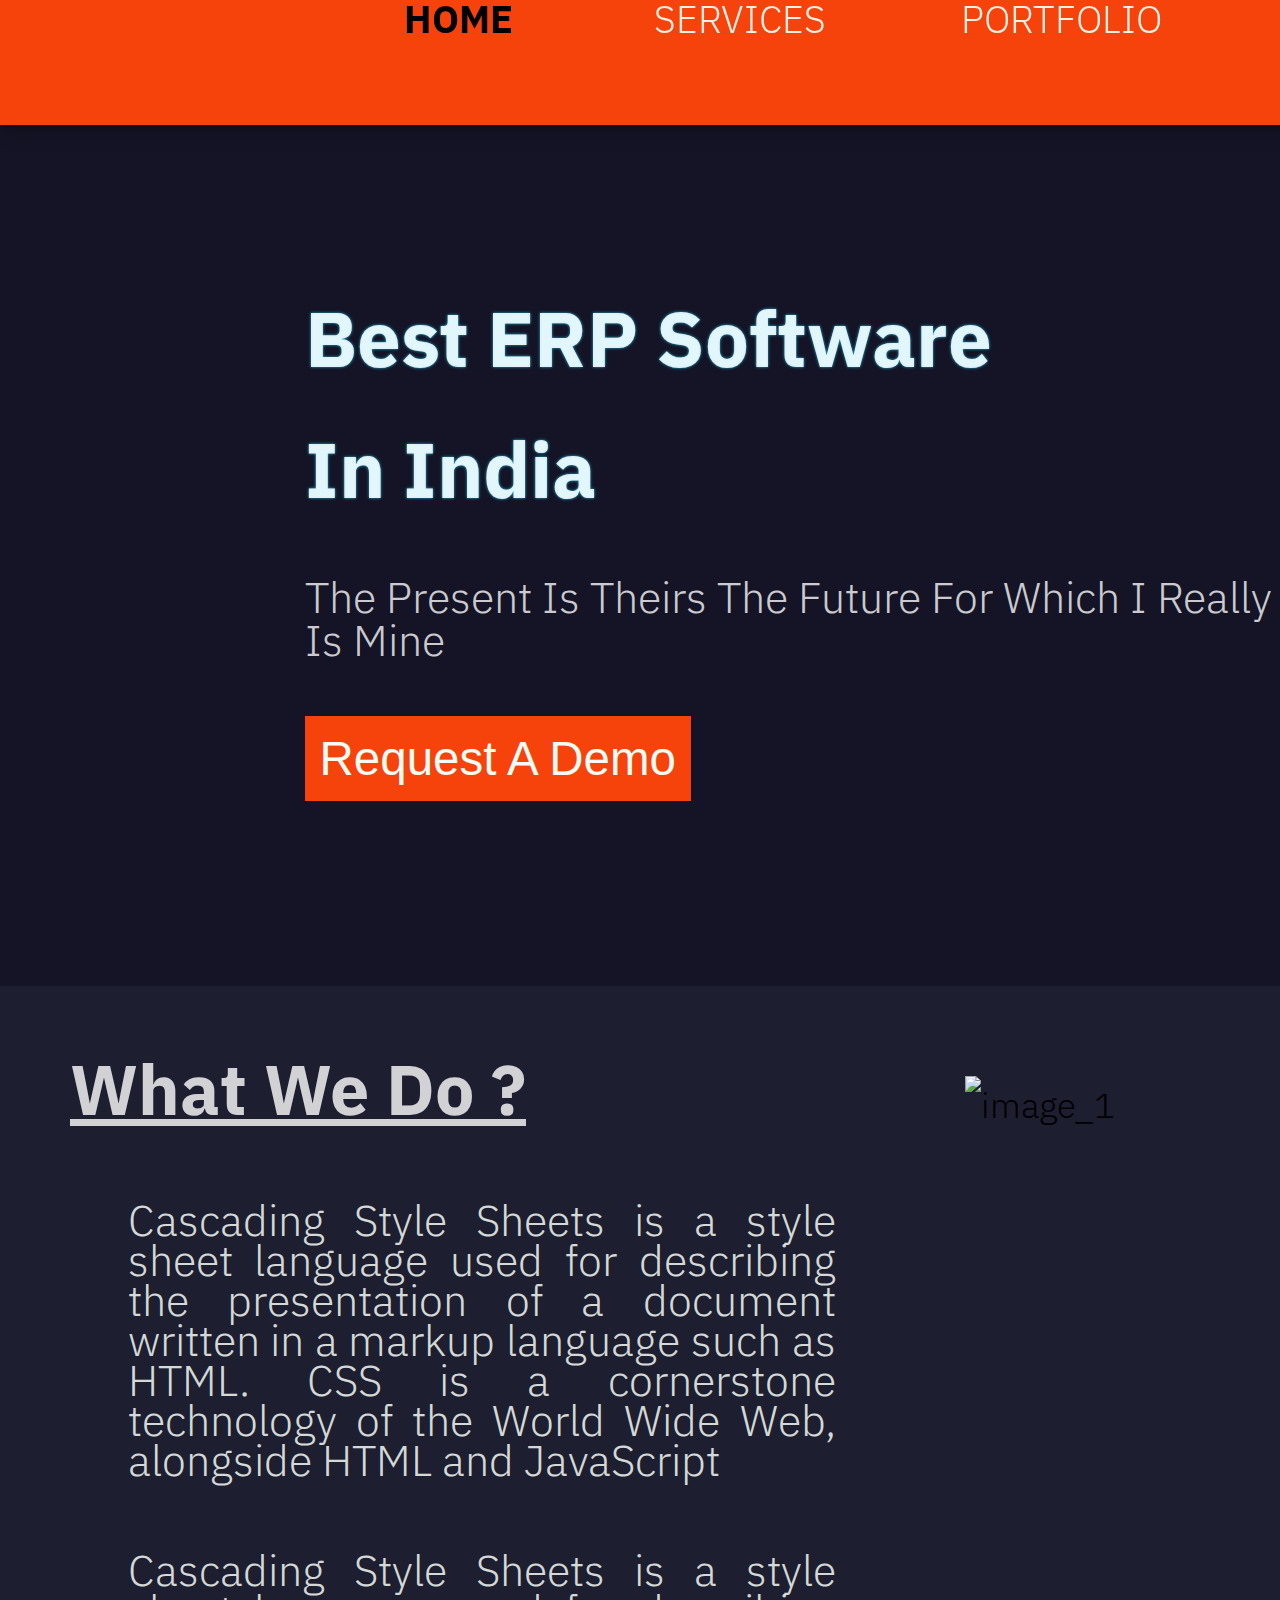
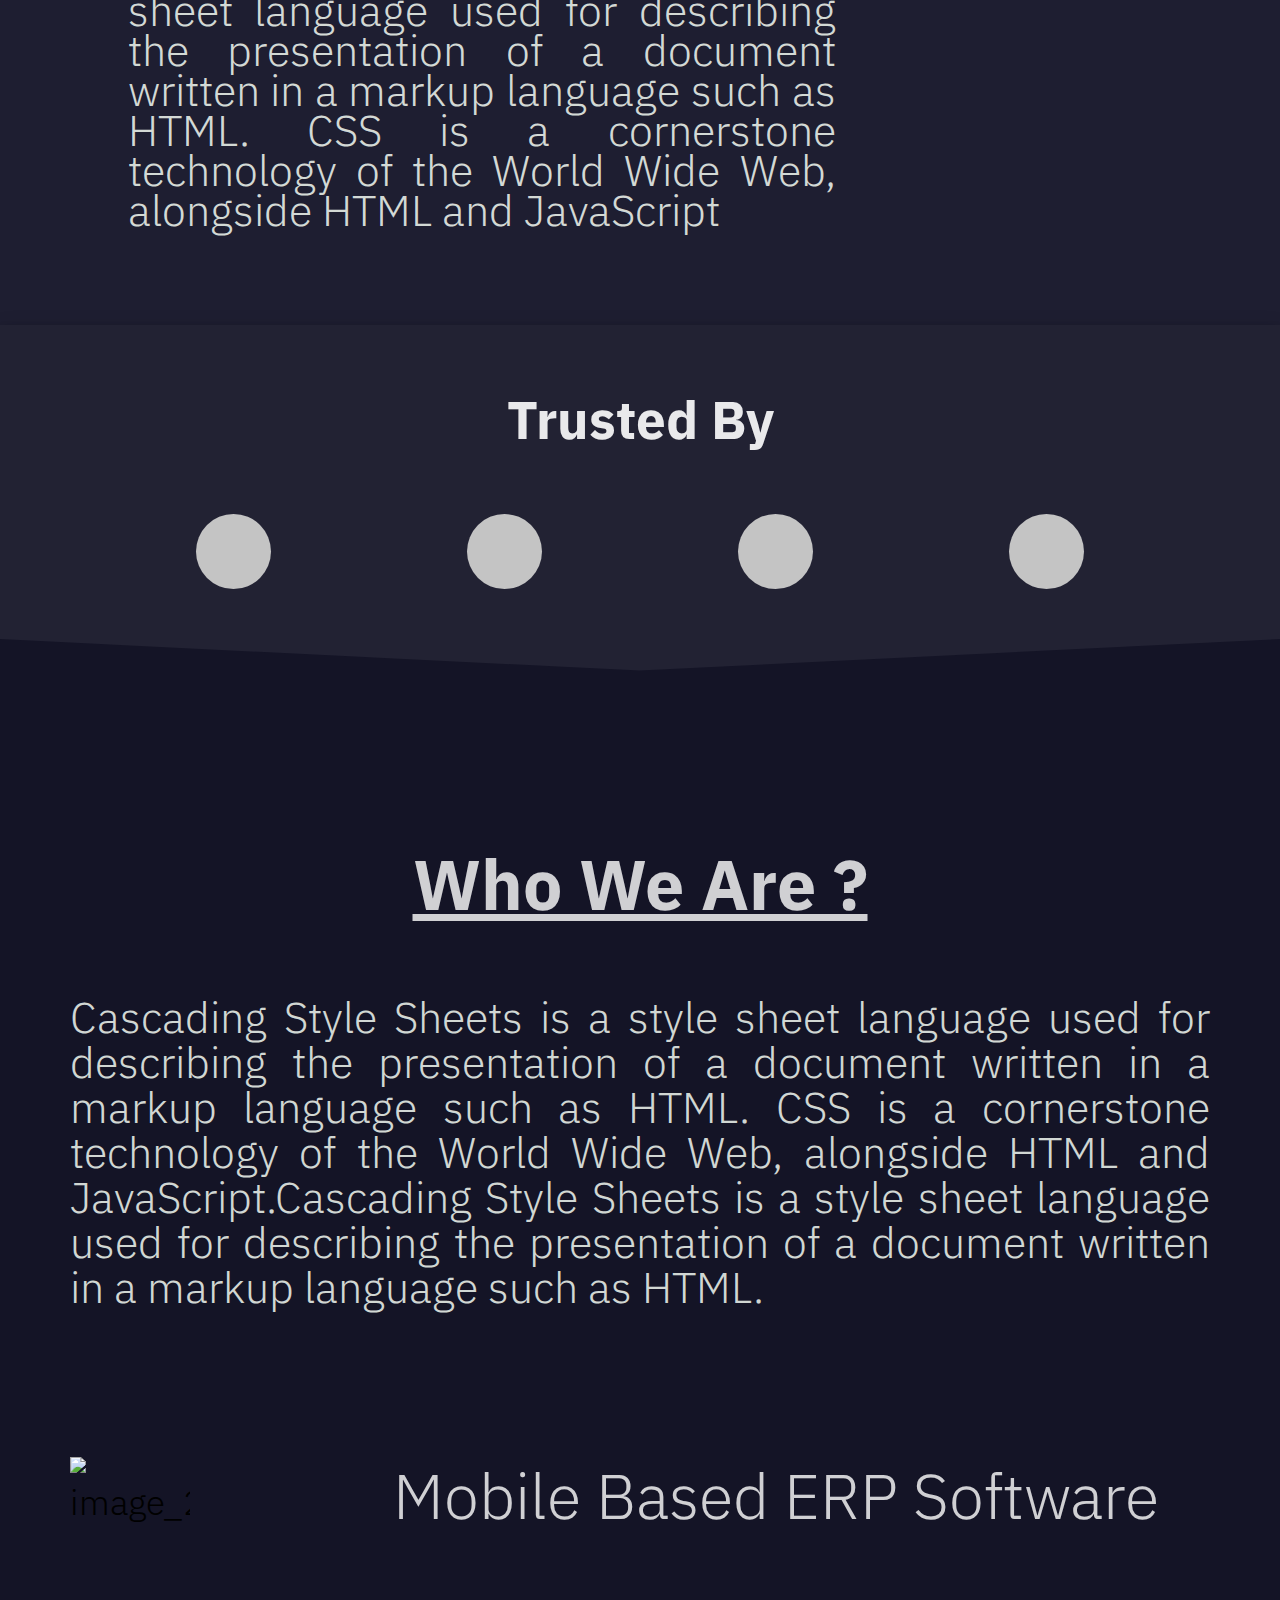
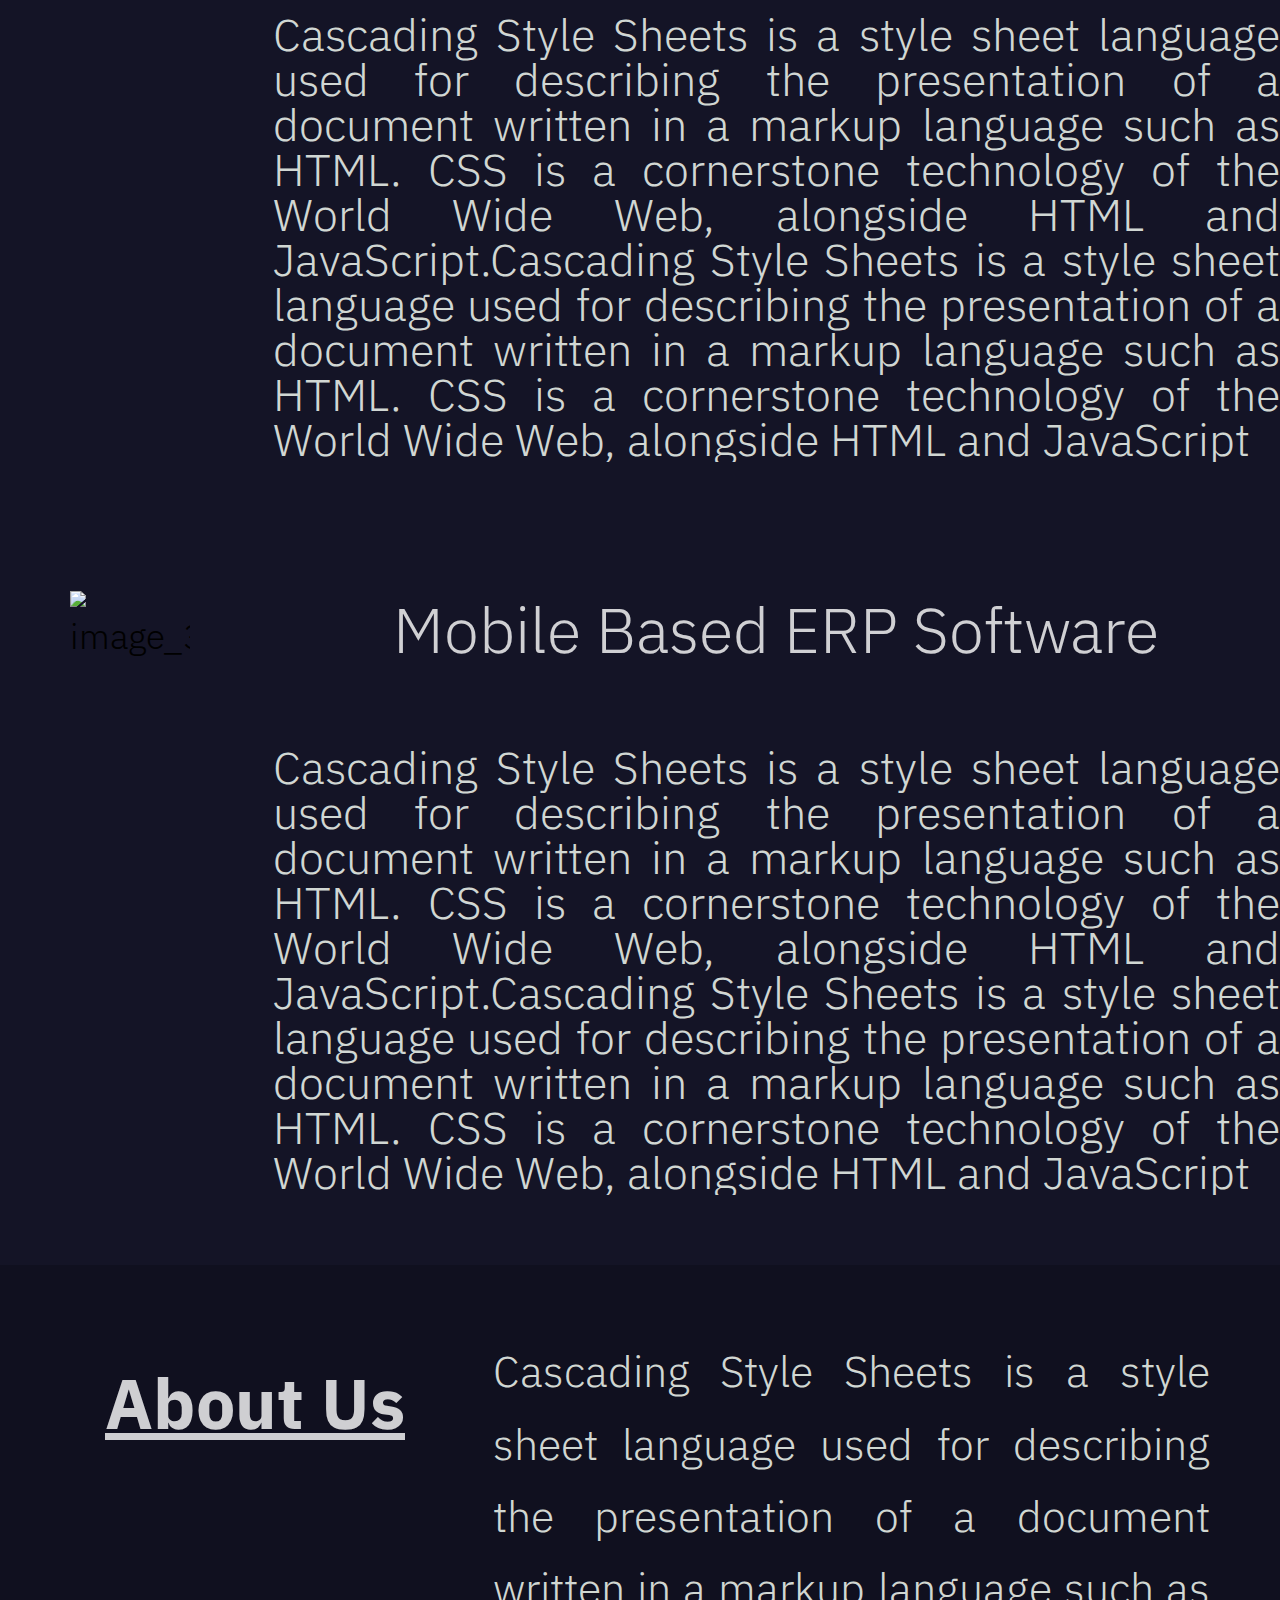
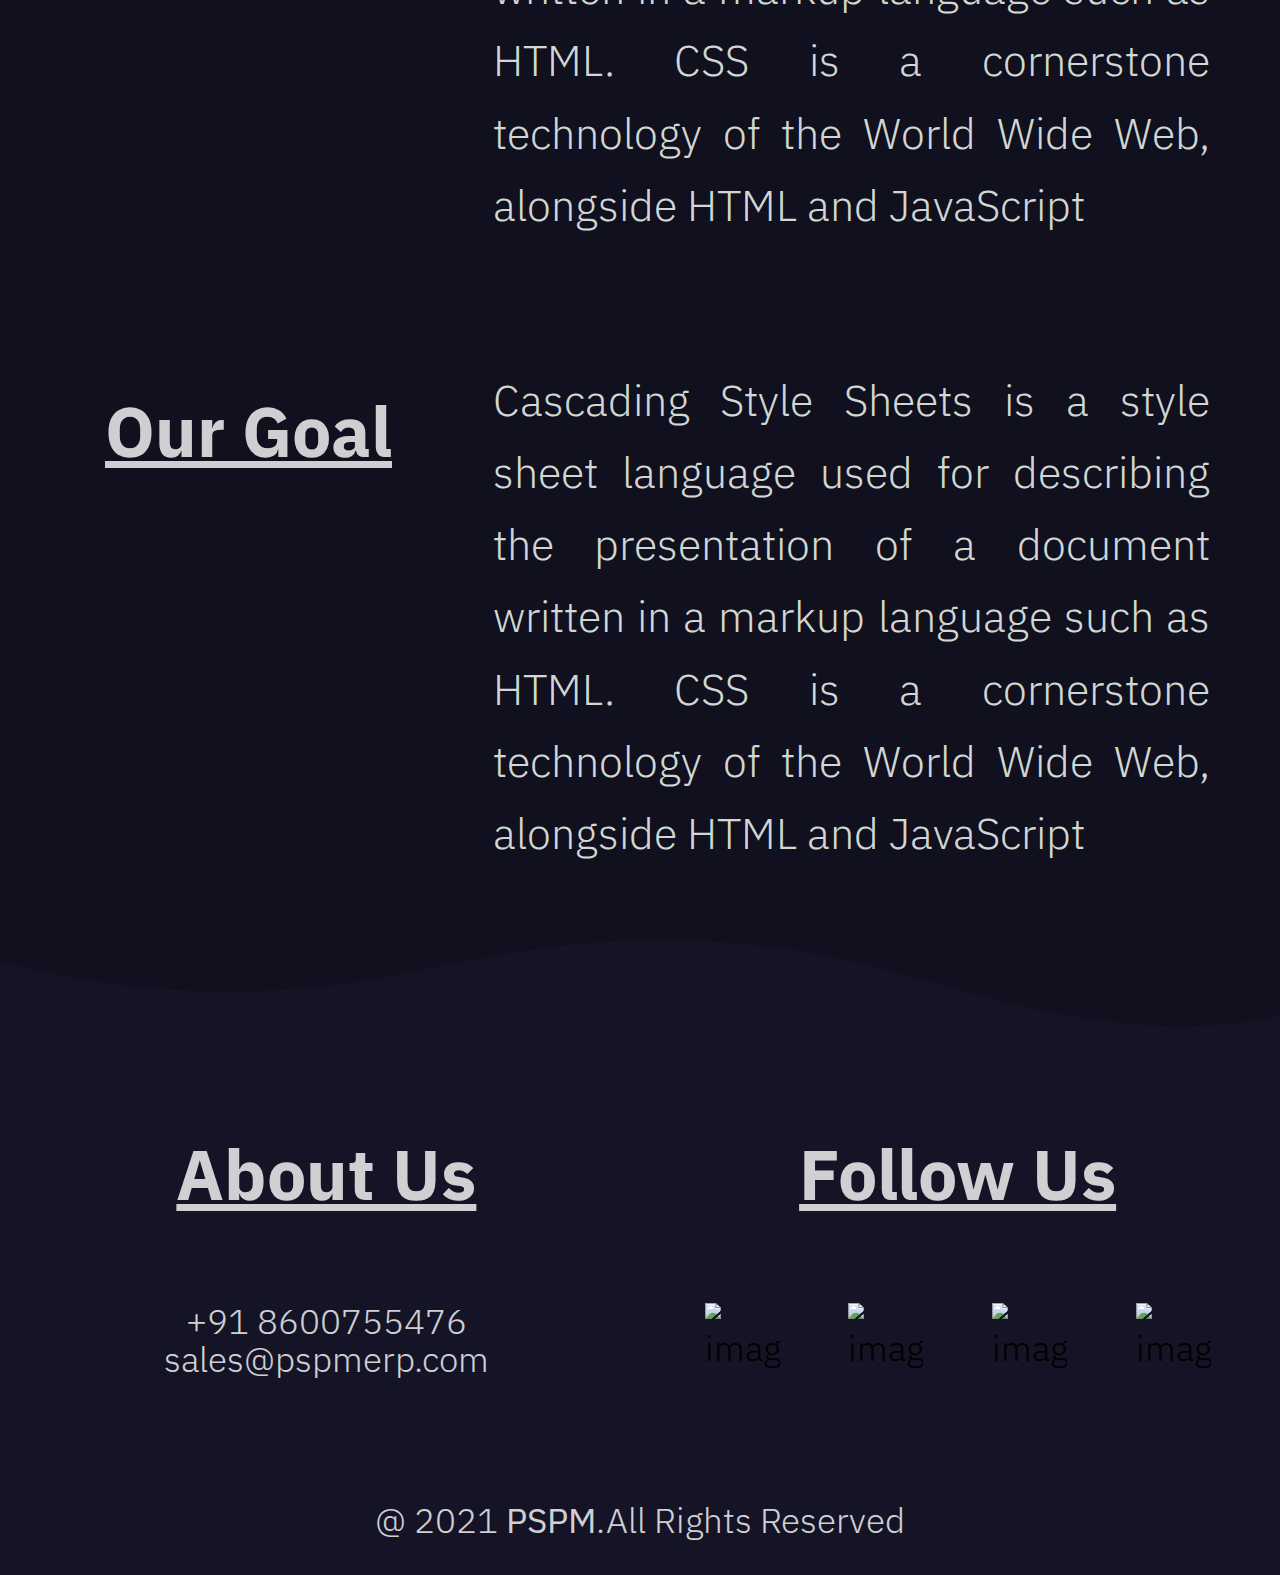
==== commit 93a5dd3b: "Update index.html" ====
--- a/index.html
+++ b/index.html
@@ -70,7 +70,7 @@
 </div>  -->
 </div>
  <div class="slider_container ">
-  <div class="header-data_1">-
+  <div class="header-data_1">
  <h1 class="header-data_text-1"> Best SEO Services<br>In India</h1>
  <p class="header-data_text-2">the present is theirs the future for which I really worked is mine</p>
 <button class="demo" type="submit">Request A Demo</button>
--- a/style.css
+++ b/style.css
@@ -130,7 +130,7 @@
 
 .header {
     width: 100%;
-    height: 90vh;
+    height: 100%;
     
     background: var(--primary-color);
 }
@@ -150,6 +150,7 @@
 .header-data_text-1 {
     color: rgba(255, 255, 255, 0.88);
     font-size: 3.1rem;
+  
     margin-top: 2.5rem;
     /* white-space: nowrap; */
     /* line-height: 3.5rem; */
@@ -220,6 +221,7 @@
         display: grid;
         grid-tremplate-areas: "m k";
         grid-gap: 1.7rem;
+        /* overflow-y: hidden; */
     }
     .header .slider_container {
         display: none;
@@ -229,7 +231,7 @@
     }
     .header-data_1 {
         grid-area: k;
-        padding: 2rem 1rem 0rem;
+        padding: 2rem 1rem 2rem;
     }
     .header-data_slide {
         grid-area: m;
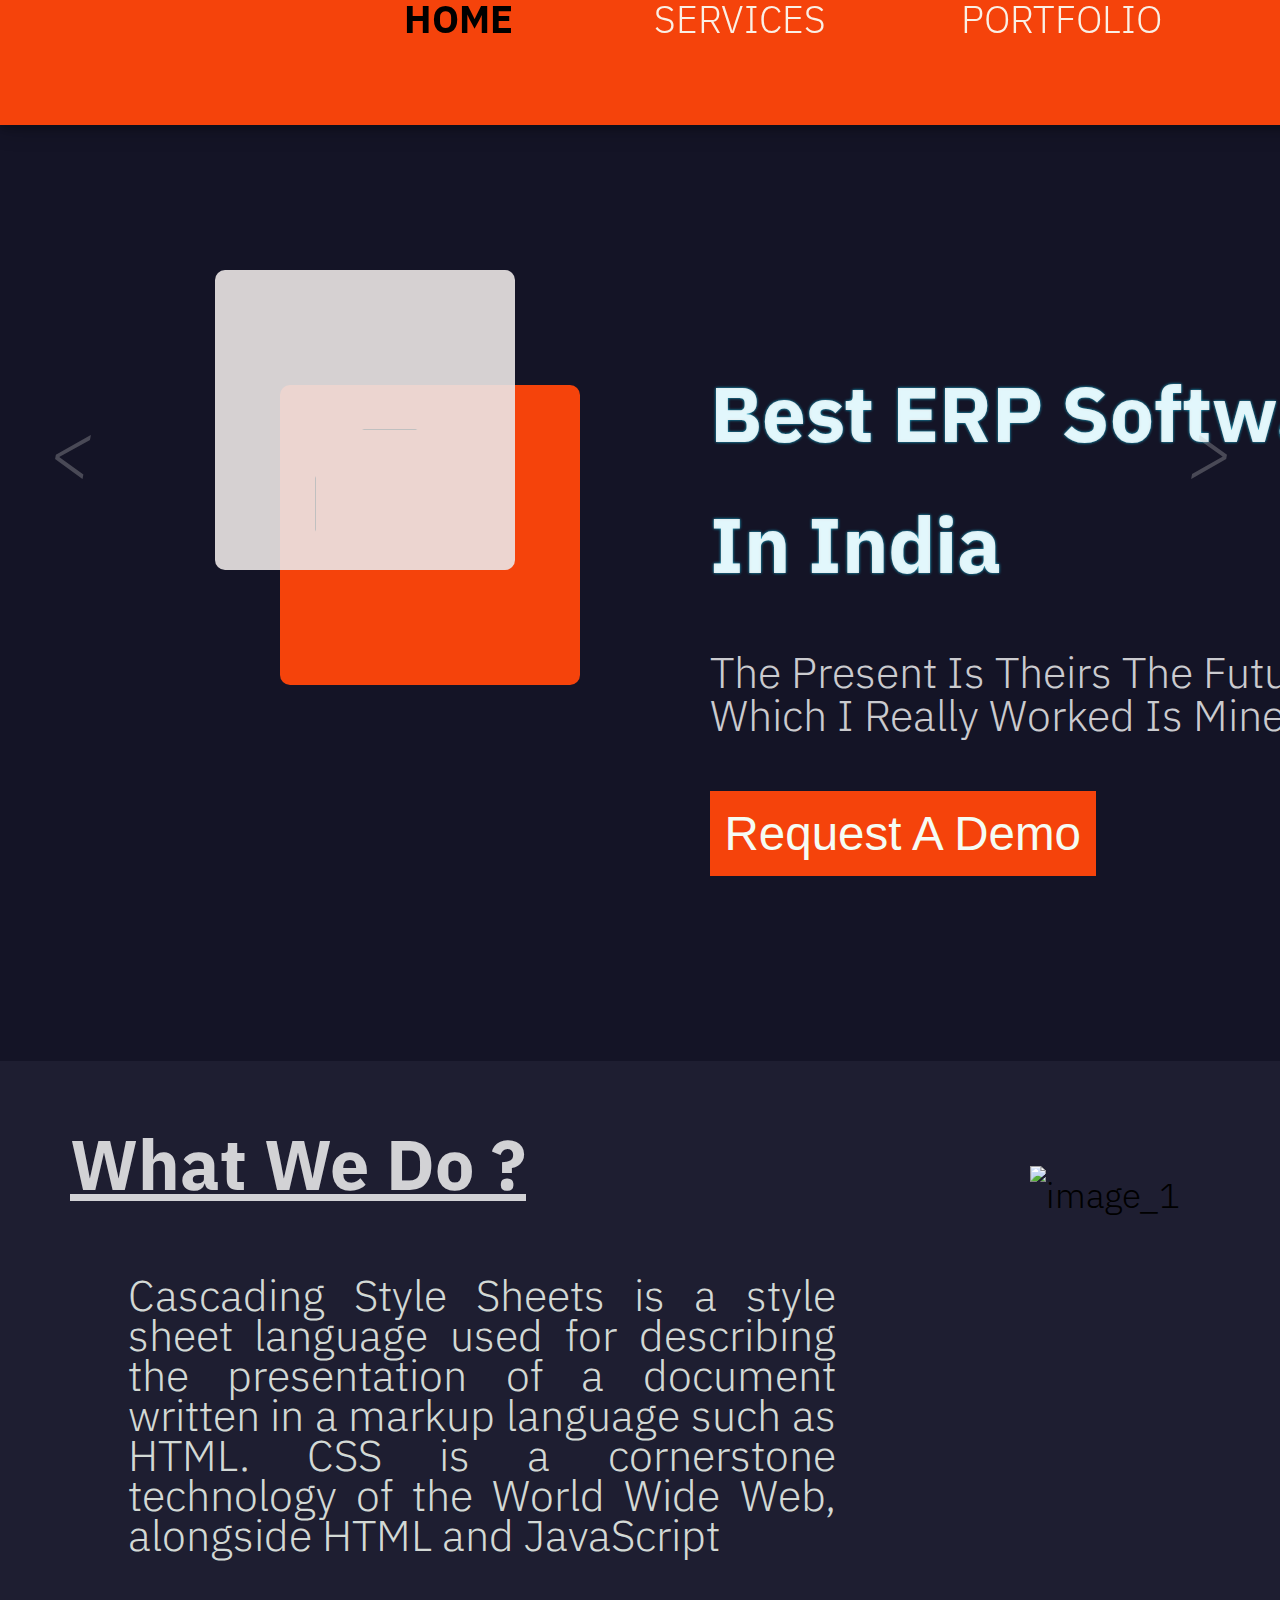
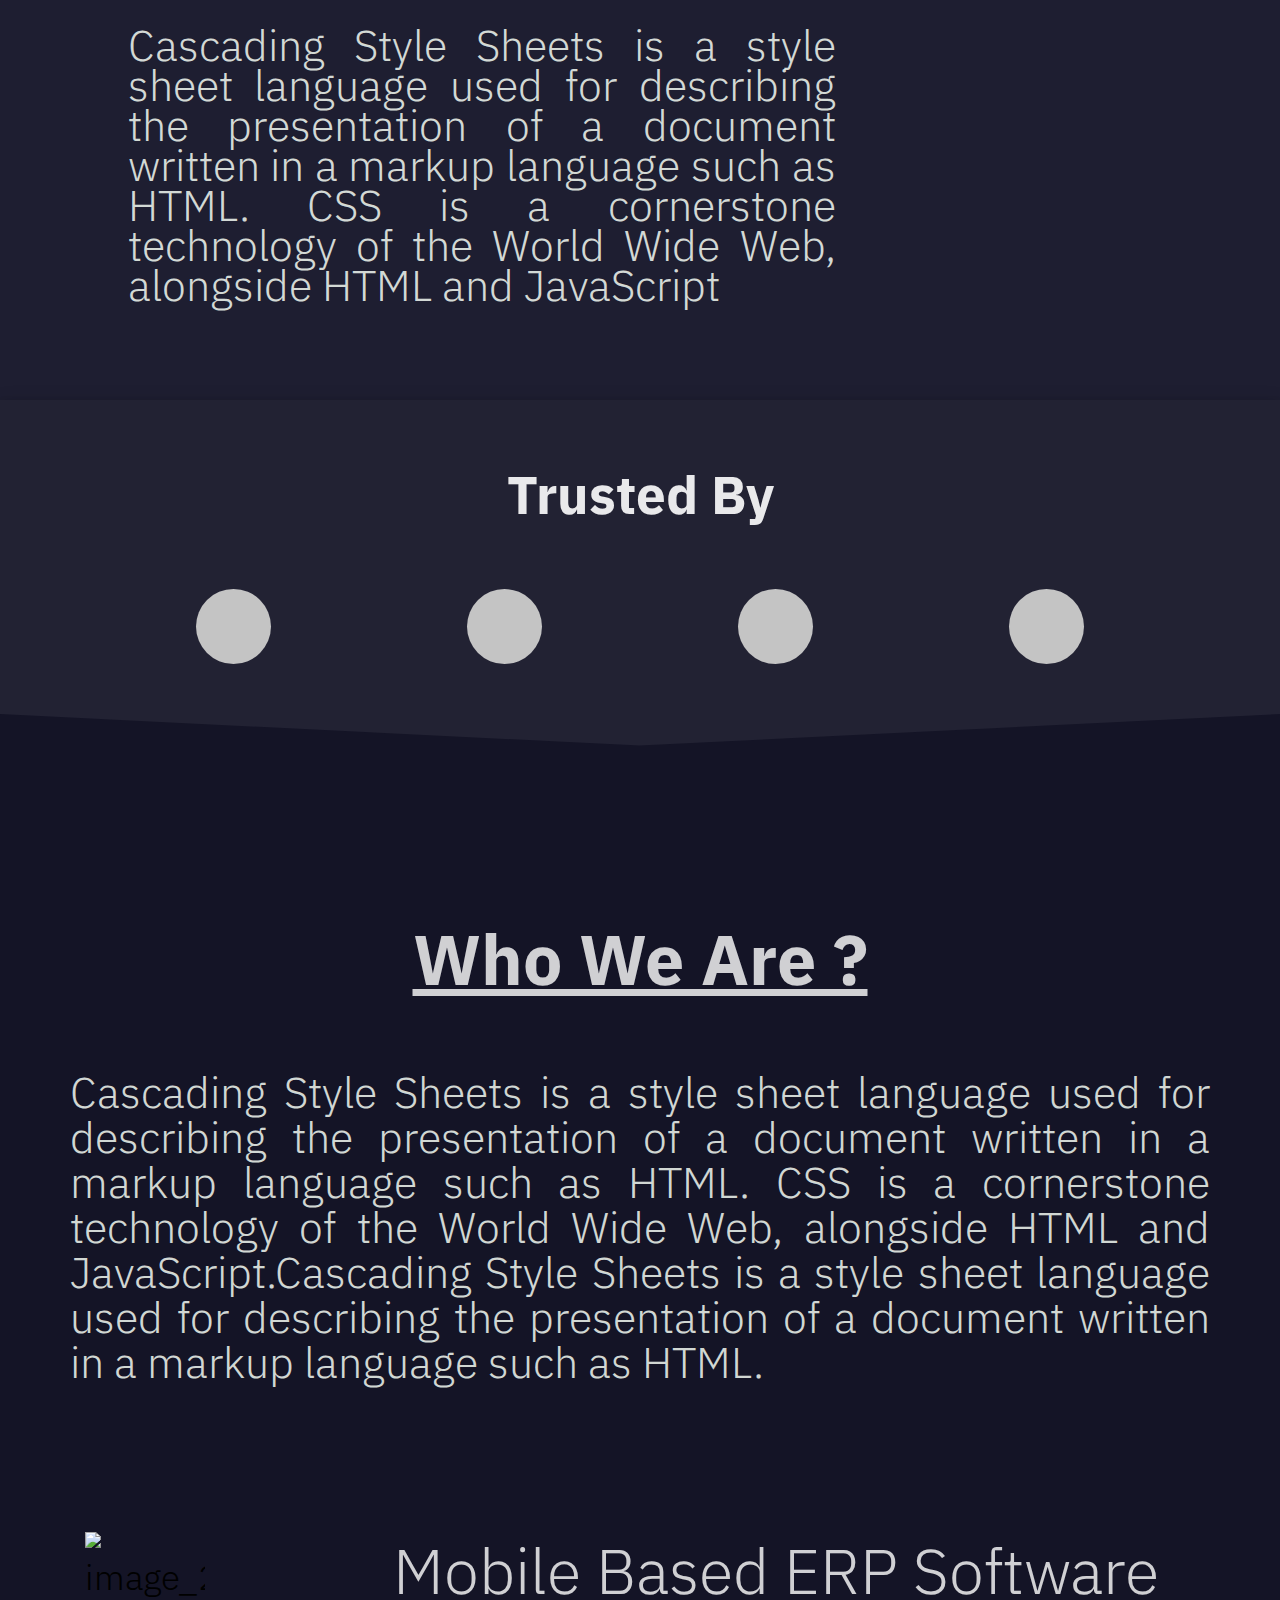
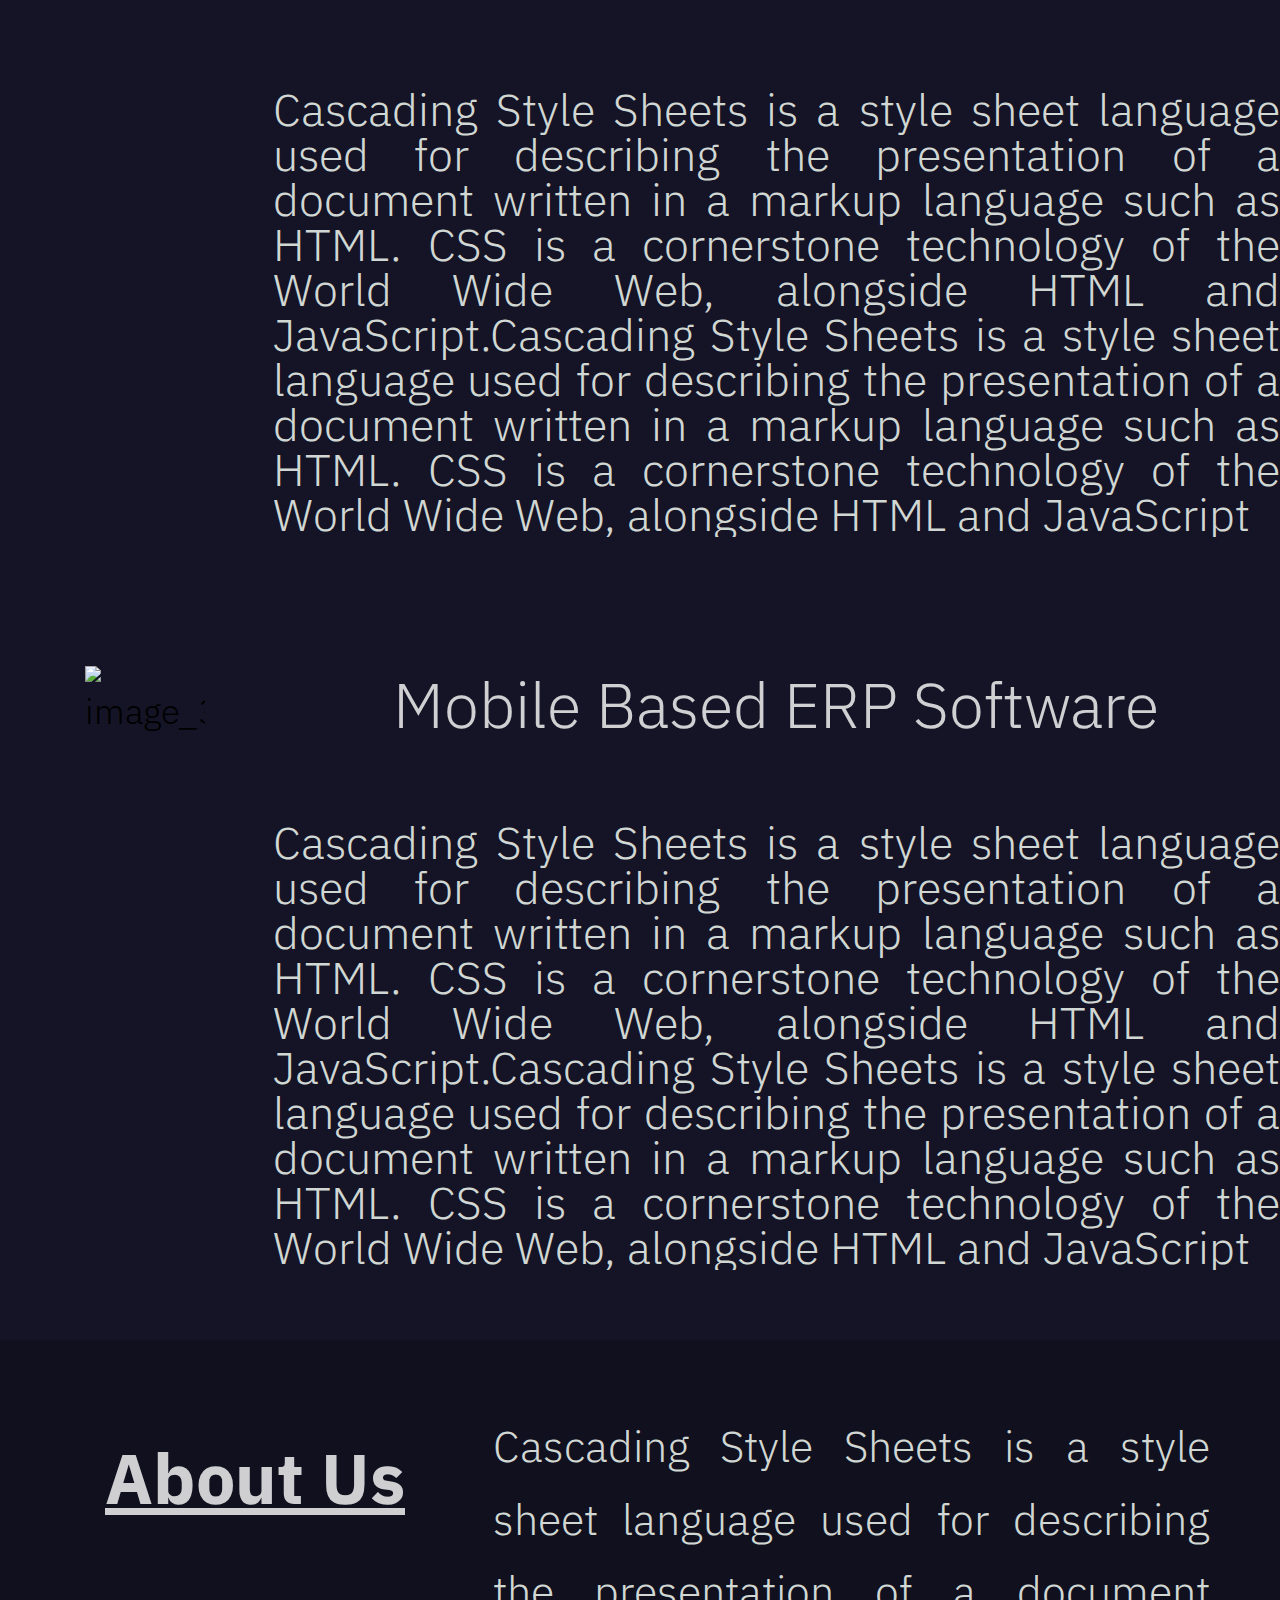
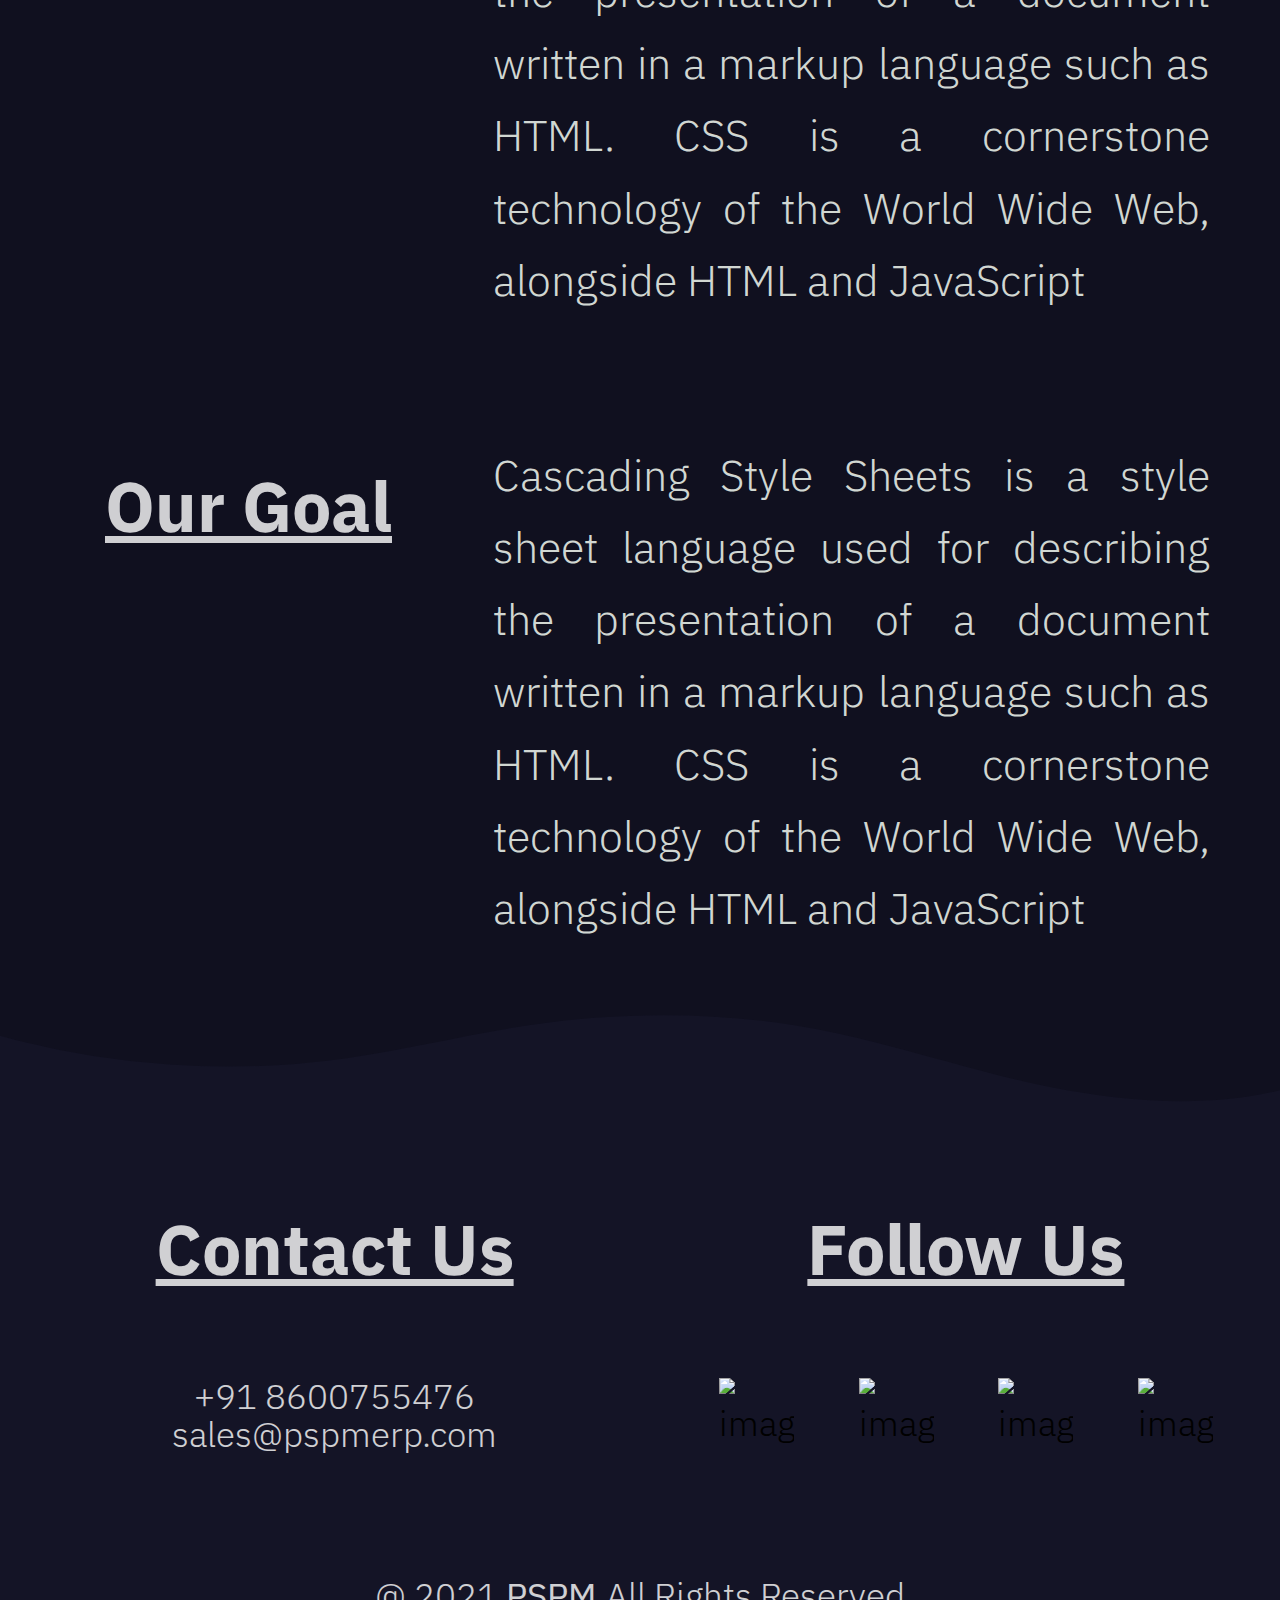
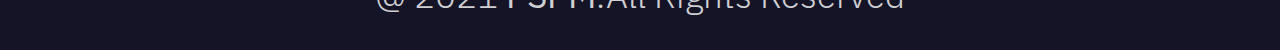
==== commit 34047a95: "Update index.html" ====
--- a/index.html
+++ b/index.html
@@ -60,14 +60,14 @@
    <p class="header-data_text-2">the present is theirs the future for which I really worked is mine</p>
   <button class="demo" type="submit">Request A Demo</button>
 </div>
-<!-- <div class="header-data_slide">
+<div class="header-data_slide">
 <div class="set">
   <div class="inset">
           <img  src="images/play (3).png" class="slide_images" >
 </div>
      
 </div>
-</div>  -->
+</div> 
 </div>
  <div class="slider_container ">
   <div class="header-data_1">
@@ -75,14 +75,14 @@
  <p class="header-data_text-2">the present is theirs the future for which I really worked is mine</p>
 <button class="demo" type="submit">Request A Demo</button>
 </div>
-<!-- <div class="header-data_slide">
+<div class="header-data_slide">
 <div class="set">
 <div class="inset">
         <img  src="images/play (3).png" class="slide_images" >
 </div>
    
 </div>
-</div> -->
+</div>
 </div>
 <div class="slider_container ">
   <div class="header-data_1">
@@ -90,19 +90,19 @@
  <p class="header-data_text-2">the present is theirs the future for which I really worked is mine</p>
 <button class="demo" type="submit">Request A Demo</button>
 </div> 
-<!--  <div class="header-data_slide">
+ <div class="header-data_slide">
 <div class="set">
 <div class="inset">
         <img  src="images/play (3).png" class="slide_images" >
 </div> 
    
 </div>
-</div> -->
+</div>
 </div>
 
-  <!-- <i class="previous"  onclick="previous()"> < </i>
+  <i class="previous"  onclick="previous()"> < </i>
   
-  <i class="next"  onclick="next()"> > </i>   -->
+  <i class="next"  onclick="next()"> > </i>  
   </div>
   <!--header_end-->
   <!-- content_section_1-start-->
@@ -175,7 +175,7 @@
     </svg>
 </div>
 <div class="footer_content">
-      <h1 class="footer_content-text_1">About Us </h1>
+      <h1 class="footer_content-text_1">Contact Us </h1>
      <p class="footer_content-text_2">+91 8600755476<br>sales@pspmerp.com</p>
     </p>
      <h1 class="footer_content-text_3 ">Follow Us</h1>
--- a/style.css
+++ b/style.css
@@ -235,6 +235,7 @@
     }
     .header-data_slide {
         grid-area: m;
+        display: none;
     }
 .inset::after,
 .inset::before {
@@ -258,7 +259,10 @@
     background: #FDFEFF;
     z-index: -2;
 }
-
+.previous,
+.next {
+display:  none;
+}
 @keyframes put {
     0% {
         transform: scale(0.95);
@@ -331,14 +335,6 @@
     color: rgba(245, 252, 244, 0.85);
     /* line-height: 1.5rem; */
 }
-
-.image_1 {
-
-    padding: 4rem;
-    width: 70%;
-    height: 70%;
-}
-
 .footer_content-text_1 {
     padding-top: 8rem;
 }
@@ -405,12 +401,12 @@
     width: 100%;
     height: 100%;
 }
-
+.image_1,
 .image_2,
 .image_3 {
     width: 70%;
     height: 70%;
-    padding: 1rem 4rem 1rem;
+    padding: 4rem;
 }
 
 .subPart_1,
@@ -801,7 +797,7 @@
 
 /* screen size from 175px to 300px */
 
-/* @media screen and (min-width:768px) {
+ @media screen and (min-width:768px) {
     html {
         font-size: 18px;
     }
@@ -1015,9 +1011,9 @@
     .footer_content-icons {
         grid-area: r;
     }
-} */
-
-/* @media screen and (min-width:1024px) {
+} 
+
+ @media screen and (min-width:1024px) {
     html {
         font-size: 25px;
     }
@@ -1450,7 +1446,7 @@
         transform: scaleX(1);
         transition: transform 0.6s ease-out;
     }
-} */
+} 
 
 @media screen and (min-width: 250px) {
     html {
@@ -1469,15 +1465,252 @@
         /* padding: 1rem 1rem; */
        
     }
+    .image_1, .image_2, .image_3{
+        width: 45%;
+        height: 45%;
+        margin: auto;
+        display: flex;
+
+        
+    }
     html {
       font-size: 58%;
     }
   }
+  @media screen and (min-width: 600px) {
+    html {
+      font-size: 62%;
+    }
+    .header-data_slide{
+        display: block;
+
+    }
+.previous, .next{
+    display: block;
+}
+    .header {
+        padding: 4rem 6rem;
+    }
+    .navigation:hover {
+        color: black;
+    }
+    .header-data_text-2 {
+        line-height: 1.7rem;
+    }
+    .header-data_slide {
+        padding: 7rem 1rem 2rem 2rem;
+    }
+    .set {
+        width: 250px;
+        height: 250px;
+    }
+    .set::before {
+        width: 250px;
+        top: 65px;
+        left: 5px;
+        height: 250px;
+    }
+    .inset {
+        width: 6rem;
+        height: 6rem;
+        top: 5%;
+    }
+    .slide_images {
+        width: 5rem;
+        height: 5rem;
+    }
+    .section-1_text-1,
+    .content_3-text_1,
+    .content_3-text_3 {
+        padding-left: 1rem;
+        text-align: unset;
+    }
+    .section-1_text-2,
+    .section-1_text-3 {
+        padding-left: 3rem;
+        line-height: 1.6rem;
+    }
+
+    .content_1-subPart {
+        margin-top: 0rem;
+    }
+    .circle {
+        width: 75px;
+        height: 75px;
+    }
+    .content_2 {
+        padding: 1rem;
+        overflow-Y: hidden;
+    }
+    .image_2,
+    .image_3 {
+        width: 90%;
+        height: 90%;
+        margin-top: 2.2rem;
+    }
+    .content_3 {
+        padding: 1rem;
+    }
+    .footer {
+        padding-top: rem;
+    }
+    .footer_content {
+        padding: 1rem;
+    }
+    .footer_content-text_1,
+    .footer_content-text_3 {
+        padding-top: 2rem;
+    }
+    .footer_content-text_2 {
+        line-height: 1.5rem;
+    }
+    .footer_content-icons {
+        padding: unset;
+    }
+    .previous,
+    .next {
+        padding: .5rem;
+        position: absolute;
+        top: 50%;
+        transform: translateY(-50%);
+    }
+    .previous {
+        left: 10px;
+    }
+    .next {
+        right: 10px;
+    }
+    .navbar_head>.hamburger_menu {
+        display: none;
+    }
+    .header,
+    .content_1 {
+        display: grid;
+        place-itrems: center;
+    }
+    .navbar_links {
+        flex-direction: row;
+        transform: unset;
+        background: unset;
+        transition: unset;
+        padding-top: unset;
+        content: "";
+        width: unset;
+        height: unset;
+        top: -2.5rem;
+        overflow: hidden;
+        left: 9.4rem;
+        z-index: 5;
+    }
+    .navbar_links>.navigation {
+        padding: 2rem;
+        font-size: 1.5rem;
+    }
+    .slider_container {
+        display: grid;
+        grid-tremplate-areas: "m k";
+        grid-gap: 1.7rem;
+    }
+    .header .slider_container {
+        display: none;
+    }
+    .slider_container.active {
+        display: grid;
+    }
+    .header-data_1 {
+        grid-area: k;
+        padding: 2rem 1rem 0rem;
+    }
+    .header-data_slide {
+        grid-area: m;
+    }
+    .content_1 {
+        display: grid;
+        grid-tremplate-areas: "o p " "y y ";
+        grid-gap: 1.7rem;
+    }
+    .section-1 {
+        grid-area: o;
+    }
+    .image_1 {
+        grid-area: p;
+    }
+    .content_1-subPart {
+        grid-area: y;
+    }
+    .content_2-subPart {
+        display: grid;
+        grid-tremplate-areas: "l t" "l q" "z w" "z u";
+        grid-gap: 1.5rem;
+        overflow-y: hidden;
+    }
+    .subPart_1 {
+        grid-area: t;
+    }
+    .subPart_2 {
+        grid-area: q;
+        line-height: 1.8rem;
+    }
+    .image_2 {
+        grid-area: l;
+    }
+    .subPart_3 {
+        grid-area: w;
+    }
+    .subPart_4 {
+        grid-area: u;
+        line-height: 1.8rem;
+    }
+    .image_3 {
+        grid-area: z;
+    }
+    .content_3 {
+        display: grid;
+        grid-tremplate-areas: "i e" "n m";
+        grid-gap: 1.5rem;
+    }
+    .content_3-text_1 {
+        grid-area: i;
+    }
+    .content_3-text_2 {
+        grid-area: e;
+    }
+    .content_3-text_3 {
+        grid-area: n;
+    }
+    .content_3-text_m {
+        grid-area: z;
+    }
+    .footer_content {
+        display: grid;
+        grid-tremplate-areas: "c b" "l r";
+        grid-gap: 1.5rem;
+    }
+    .footer_content-text_1 {
+        grid-area: c;
+    }
+    .footer_content-text_2 {
+        grid-area: l;
+    }
+    .footer_content-text_3 {
+        grid-area: b;
+    }
+    .footer_content-icons {
+        grid-area: r;
+    }
+} 
+   
   @media screen and (min-width: 450px) {
     html {
       font-size: 62%;
     }
-
+    /* .image_1, .image_2, .image_3{
+        width: 45%;
+        height: 45%;
+        margin-left: 5rem;
+
+        
+    } */
    
   }
 
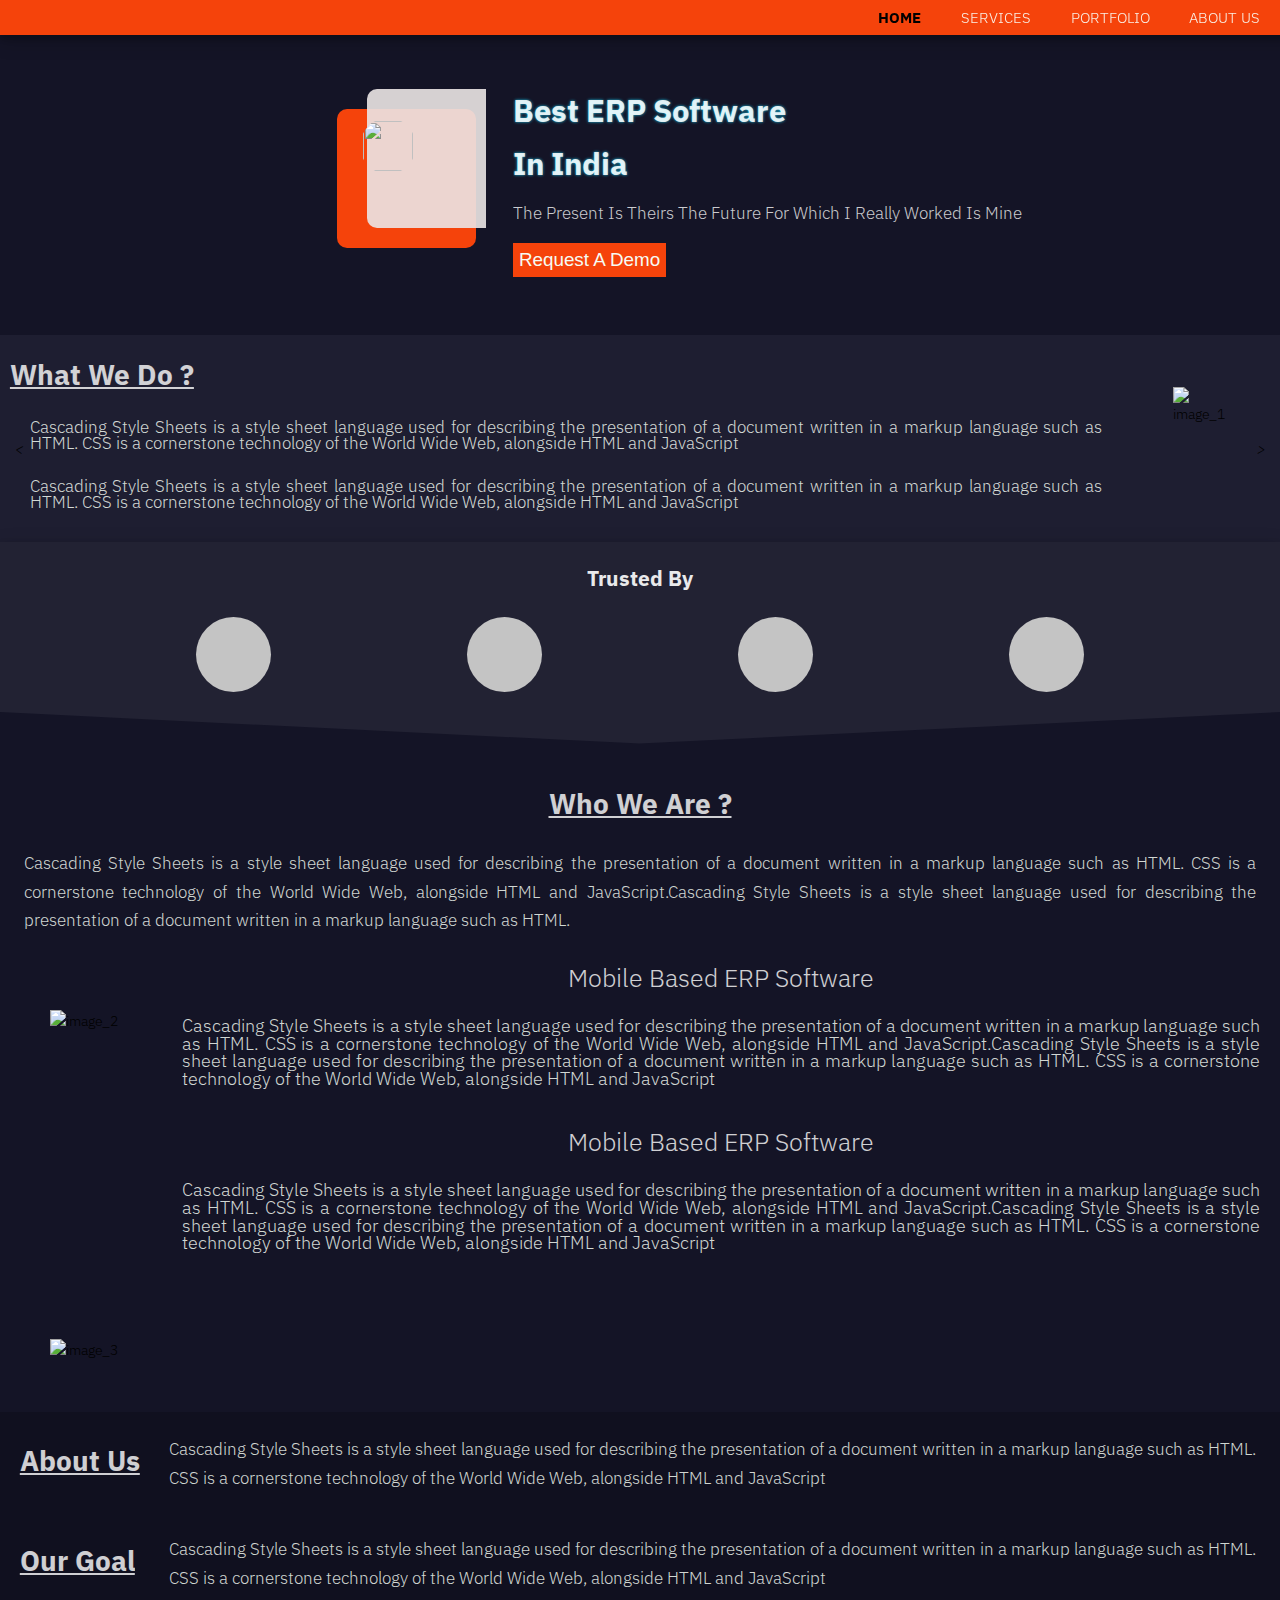
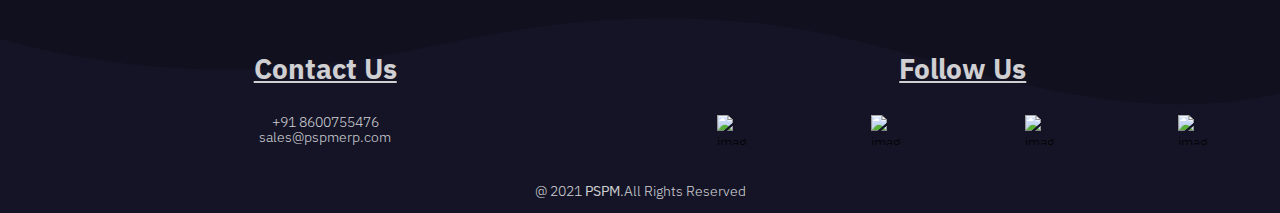
==== commit 89727fb3: "Update index.html" ====
--- a/index.html
+++ b/index.html
@@ -12,7 +12,7 @@
   <!-- Custom Styles -->
   <link rel="stylesheet" href="global.css">
   <link rel="stylesheet" href="style.css">
-  <link rel="stylesheet" href="main.css">
+  <!-- <link rel="stylesheet" href="main.css"> -->
 
 </head>
 
--- a/style.css
+++ b/style.css
@@ -54,6 +54,9 @@
     flex-direction: column;
     justify-content: space-around;
 }
+
+
+
 
 .bar {
     height: 0.1rem;
@@ -797,7 +800,7 @@
 
 /* screen size from 175px to 300px */
 
- @media screen and (min-width:768px) {
+ /* @media screen and (min-width:768px) {
     html {
         font-size: 18px;
     }
@@ -1011,9 +1014,9 @@
     .footer_content-icons {
         grid-area: r;
     }
-} 
-
- @media screen and (min-width:1024px) {
+}  */
+
+ /* @media screen and (min-width:1024px) {
     html {
         font-size: 25px;
     }
@@ -1446,7 +1449,7 @@
         transform: scaleX(1);
         transition: transform 0.6s ease-out;
     }
-} 
+}  */
 
 @media screen and (min-width: 250px) {
     html {
@@ -1477,7 +1480,7 @@
       font-size: 58%;
     }
   }
-  @media screen and (min-width: 600px) {
+@media screen and (min-width: 600px) {
     html {
       font-size: 62%;
     }
@@ -1489,7 +1492,7 @@
     display: block;
 }
     .header {
-        padding: 4rem 6rem;
+        padding: 4rem 4rem;
     }
     .navigation:hover {
         color: black;
@@ -1498,17 +1501,17 @@
         line-height: 1.7rem;
     }
     .header-data_slide {
-        padding: 7rem 1rem 2rem 2rem;
+        padding: 7rem 1rem 2rem 1rem;
     }
     .set {
-        width: 250px;
-        height: 250px;
+        width: 14rem;
+        height: 14rem;
     }
     .set::before {
-        width: 250px;
-        top: 65px;
-        left: 5px;
-        height: 250px;
+        width: 14rem;
+        top: 5rem;
+        left: 4rem;
+        height: 14rem;
     }
     .inset {
         width: 6rem;
@@ -1580,15 +1583,19 @@
     .next {
         right: 10px;
     }
+    .navbar_head{
+     height: 1.5rem;
+    }
     .navbar_head>.hamburger_menu {
         display: none;
     }
     .header,
     .content_1 {
         display: grid;
-        place-itrems: center;
+        place-items: center;
     }
     .navbar_links {
+        /* place-items: center; */
         flex-direction: row;
         transform: unset;
         background: unset;
@@ -1597,18 +1604,19 @@
         content: "";
         width: unset;
         height: unset;
-        top: -2.5rem;
-        overflow: hidden;
-        left: 9.4rem;
+        top: -1.5rem;
+        /* overflow: hidden; */
+        right: 0;
         z-index: 5;
     }
     .navbar_links>.navigation {
         padding: 2rem;
         font-size: 1.5rem;
+        
     }
     .slider_container {
         display: grid;
-        grid-tremplate-areas: "m k";
+        grid-template-areas: "m k";
         grid-gap: 1.7rem;
     }
     .header .slider_container {
@@ -1626,7 +1634,7 @@
     }
     .content_1 {
         display: grid;
-        grid-tremplate-areas: "o p " "y y ";
+        grid-template-areas: "o p " "y y ";
         grid-gap: 1.7rem;
     }
     .section-1 {
@@ -1640,7 +1648,7 @@
     }
     .content_2-subPart {
         display: grid;
-        grid-tremplate-areas: "l t" "l q" "z w" "z u";
+        grid-template-areas: "l t" "l q" "z w" "z u";
         grid-gap: 1.5rem;
         overflow-y: hidden;
     }
@@ -1666,7 +1674,7 @@
     }
     .content_3 {
         display: grid;
-        grid-tremplate-areas: "i e" "n m";
+        grid-template-areas: "i e" "n m";
         grid-gap: 1.5rem;
     }
     .content_3-text_1 {
@@ -1683,7 +1691,7 @@
     }
     .footer_content {
         display: grid;
-        grid-tremplate-areas: "c b" "l r";
+        grid-template-areas: "c b" "l r";
         grid-gap: 1.5rem;
     }
     .footer_content-text_1 {
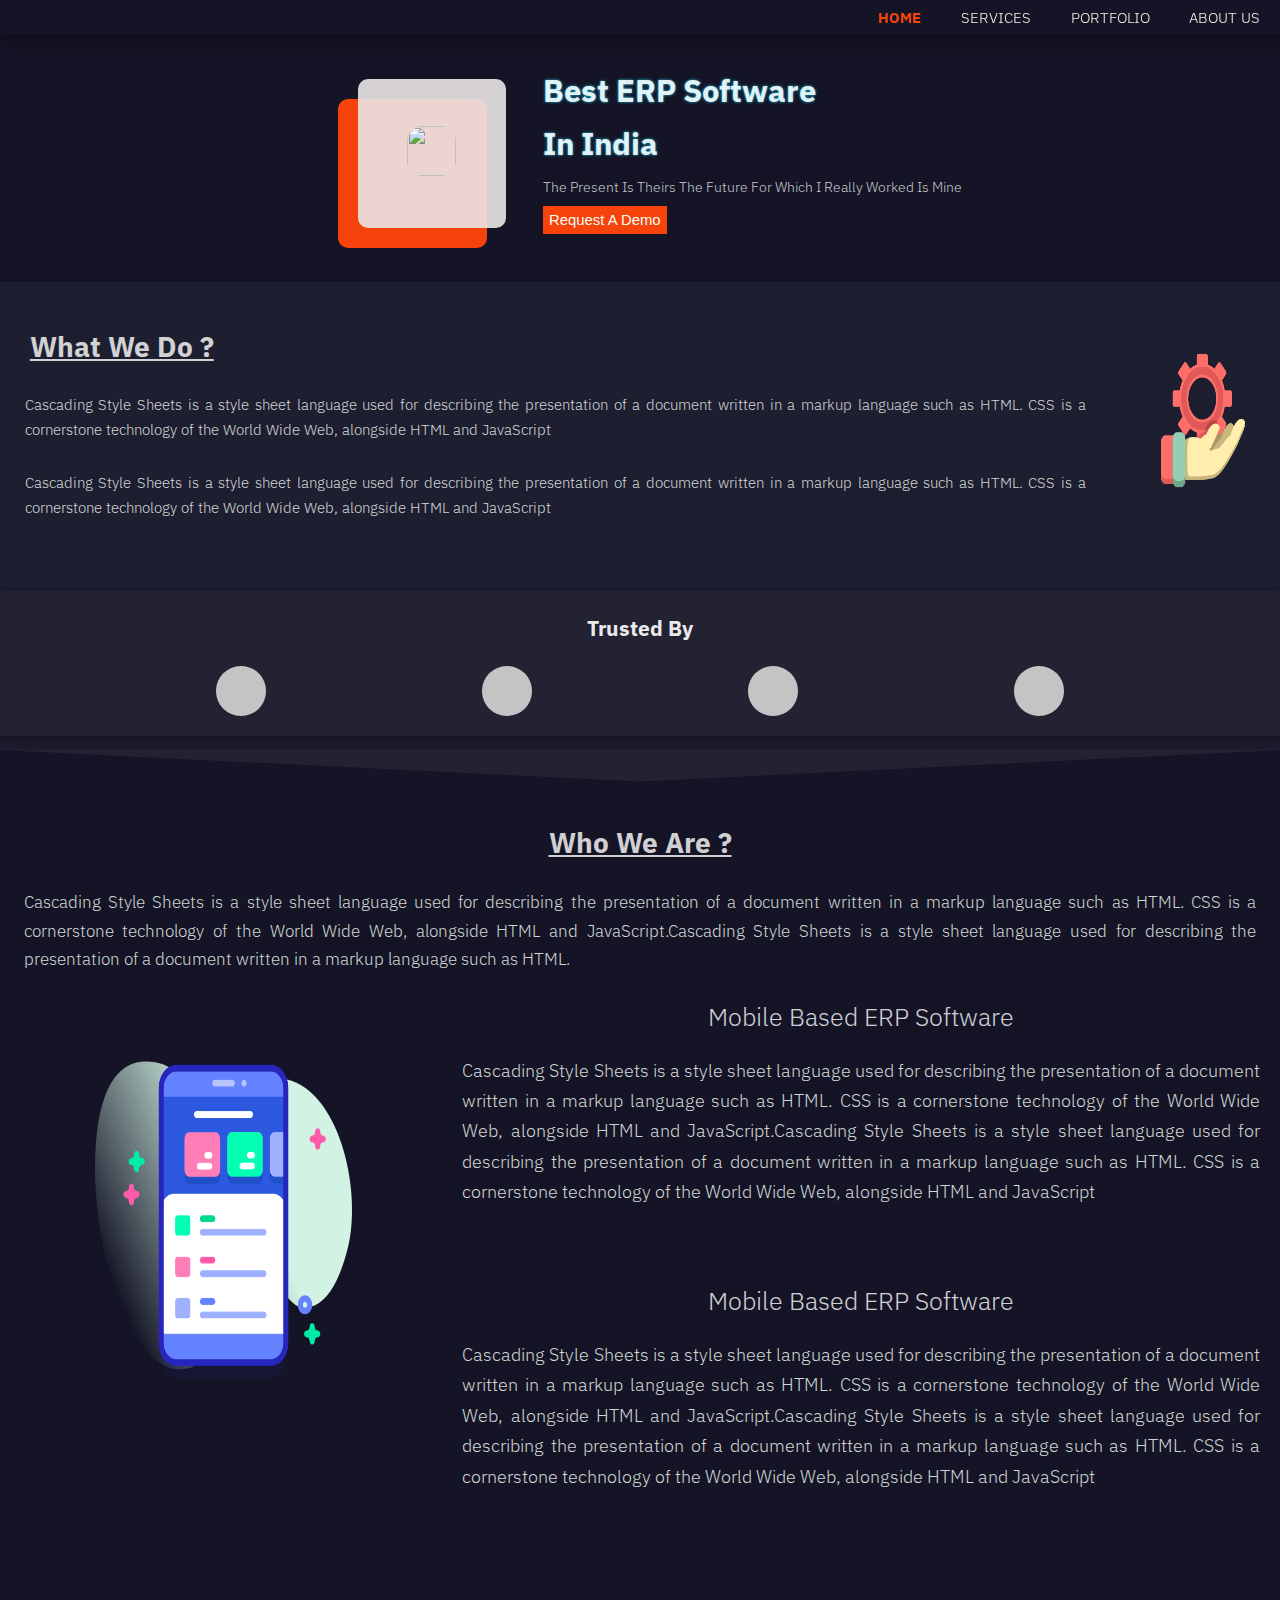
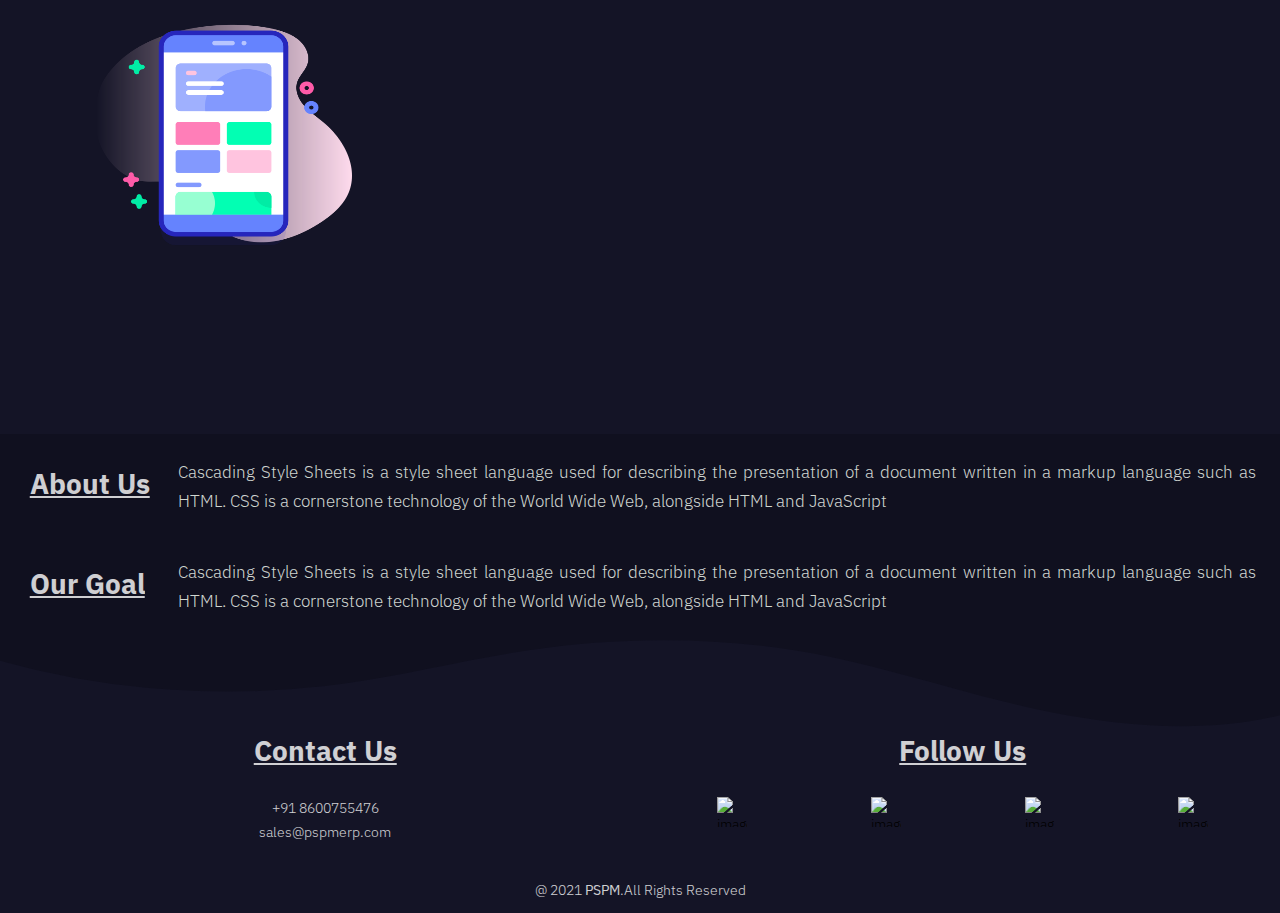
==== commit 8d9ad854: "Update index.html" ====
--- a/index.html
+++ b/index.html
@@ -63,7 +63,7 @@
 <div class="header-data_slide">
 <div class="set">
   <div class="inset">
-          <img  src="images/play (3).png" class="slide_images" >
+          <img  src="play (3).png" class="slide_images" >
 </div>
      
 </div>
@@ -116,7 +116,7 @@
      Cascading Style Sheets is a style sheet language used for describing the presentation of a document written in a markup language such as HTML. CSS is a cornerstone technology of the World Wide Web, alongside HTML and JavaScript
     </p>
   </div>
-  <img class="image_1" src="images/support.png" alt="image_1" />
+  <img class="image_1" src="support.png" alt="image_1" />
 
  <div class="content_1-subPart">
    <h2 class="subPart_text">Trusted By</h2>
@@ -150,12 +150,12 @@
    <li class="subPart_1">Mobile Based ERP Software</li>
    <p class="subPart_2">Cascading Style Sheets is a style sheet language used for describing the presentation of a document written in a markup language such as HTML. CSS is a cornerstone technology of the World Wide Web, alongside HTML and JavaScript.Cascading Style Sheets is a style sheet language used for describing the presentation of a document written in a markup language such as HTML. CSS is a cornerstone technology of the World Wide Web, alongside HTML and JavaScript</p>
   </div>
-   <img src="images/user-interface.png" class="image_2" alt="image_2" />
+   <img src="user-interface.png" class="image_2" alt="image_2" />
    <div class="division_2">
       <li class="subPart_3">  Mobile Based ERP Software</li>
    <p class="subPart_4">Cascading Style Sheets is a style sheet language used for describing the presentation of a document written in a markup language such as HTML. CSS is a cornerstone technology of the World Wide Web, alongside HTML and JavaScript.Cascading Style Sheets is a style sheet language used for describing the presentation of a document written in a markup language such as HTML. CSS is a cornerstone technology of the World Wide Web, alongside HTML and JavaScript</p>
   </div>
-   <img src="images/user-interface (1).png" class="image_3" alt="image_3" />
+   <img src="user-interface (1).png" class="image_3" alt="image_3" />
   </div>
 </div>
  <!-- content_2-end -->
--- a/style.css
+++ b/style.css
@@ -367,13 +367,14 @@
     justify-content: space-evenly;
     /* grid-area: b; */
 }
-
 .circle {
     width: 3.1rem;
     height: 3.1rem;
     border-radius: 50%;
     background: #c4c4c4;
 }
+
+
 
 .content_2 {
     position: relative;
@@ -1016,7 +1017,7 @@
     }
 }  */
 
- /* @media screen and (min-width:1024px) {
+  /* @media screen and (min-width:1024px) { 
     html {
         font-size: 25px;
     }
@@ -1449,7 +1450,8 @@
         transform: scaleX(1);
         transition: transform 0.6s ease-out;
     }
-}  */
+}  
+*/
 
 @media screen and (min-width: 250px) {
     html {
@@ -1492,31 +1494,43 @@
     display: block;
 }
     .header {
-        padding: 4rem 4rem;
+        padding: 2rem  0rem;
     }
     .navigation:hover {
         color: black;
     }
     .header-data_text-2 {
-        line-height: 1.7rem;
+        /* line-height: ; */
+        margin-top: 0rem;
+        font-size: 1.4rem;
     }
     .header-data_slide {
-        padding: 7rem 1rem 2rem 1rem;
+        padding: 8rem 3rem 1rem ;
+    }
+    .demo{
+        margin-top: unset;
+        font-size: 1.5rem;
+
+    }
+    .navigation:first-child {
+        font-weight: bold;
+        color: var(--secondary-color);
     }
     .set {
-        width: 14rem;
-        height: 14rem;
+        width: 15rem;
+        height: 15rem;
     }
     .set::before {
-        width: 14rem;
-        top: 5rem;
-        left: 4rem;
-        height: 14rem;
+        width: 15rem;
+        top: 6rem;
+        left: 5rem;
+        height: 15rem;
     }
     .inset {
         width: 6rem;
         height: 6rem;
-        top: 5%;
+        top: 15%;
+        left: 43%;
     }
     .slide_images {
         width: 5rem;
@@ -1525,21 +1539,26 @@
     .section-1_text-1,
     .content_3-text_1,
     .content_3-text_3 {
-        padding-left: 1rem;
+        padding-left: 2rem;
         text-align: unset;
+    }
+    .section-1{
+        padding: 1rem;
     }
     .section-1_text-2,
     .section-1_text-3 {
-        padding-left: 3rem;
-        line-height: 1.6rem;
-    }
+        font-size: 1.5rem;
+        padding-left: 1.5rem;
+        /* line-height: 1.6rem; */
+    }
+
 
     .content_1-subPart {
         margin-top: 0rem;
     }
     .circle {
-        width: 75px;
-        height: 75px;
+        width: 5rem;
+        height: 5rem;
     }
     .content_2 {
         padding: 1rem;
@@ -1562,16 +1581,17 @@
     }
     .footer_content-text_1,
     .footer_content-text_3 {
-        padding-top: 2rem;
+        padding-top: 8rem;
     }
     .footer_content-text_2 {
-        line-height: 1.5rem;
+        /* line-height: 1.5rem; */
     }
     .footer_content-icons {
         padding: unset;
     }
     .previous,
     .next {
+        display: none;
         padding: .5rem;
         position: absolute;
         top: 50%;
@@ -1593,6 +1613,10 @@
     .content_1 {
         display: grid;
         place-items: center;
+    }
+    .navbar_head{
+        
+         background: var(--primary-color);
     }
     .navbar_links {
         /* place-items: center; */
@@ -1616,6 +1640,7 @@
     }
     .slider_container {
         display: grid;
+        /* margin-top:1rem; */
         grid-template-areas: "m k";
         grid-gap: 1.7rem;
     }
@@ -1627,7 +1652,7 @@
     }
     .header-data_1 {
         grid-area: k;
-        padding: 2rem 1rem 0rem;
+        padding: 2rem 1rem 1rem;
     }
     .header-data_slide {
         grid-area: m;
@@ -1641,6 +1666,9 @@
         grid-area: o;
     }
     .image_1 {
+        padding: 0;
+        width:60%;
+        height: 50%;
         grid-area: p;
     }
     .content_1-subPart {
@@ -1649,7 +1677,7 @@
     .content_2-subPart {
         display: grid;
         grid-template-areas: "l t" "l q" "z w" "z u";
-        grid-gap: 1.5rem;
+        grid-column-gap: 1.5rem;
         overflow-y: hidden;
     }
     .subPart_1 {
@@ -1657,7 +1685,7 @@
     }
     .subPart_2 {
         grid-area: q;
-        line-height: 1.8rem;
+        /* line-height: 1.8rem; */
     }
     .image_2 {
         grid-area: l;
@@ -1667,10 +1695,16 @@
     }
     .subPart_4 {
         grid-area: u;
-        line-height: 1.8rem;
+        /* line-height: 1.8rem; */
     }
     .image_3 {
         grid-area: z;
+        width: 60%;
+        height: 50%;
+    }
+    .image_2 {
+        width: 60%;
+        height: 60%;
     }
     .content_3 {
         display: grid;
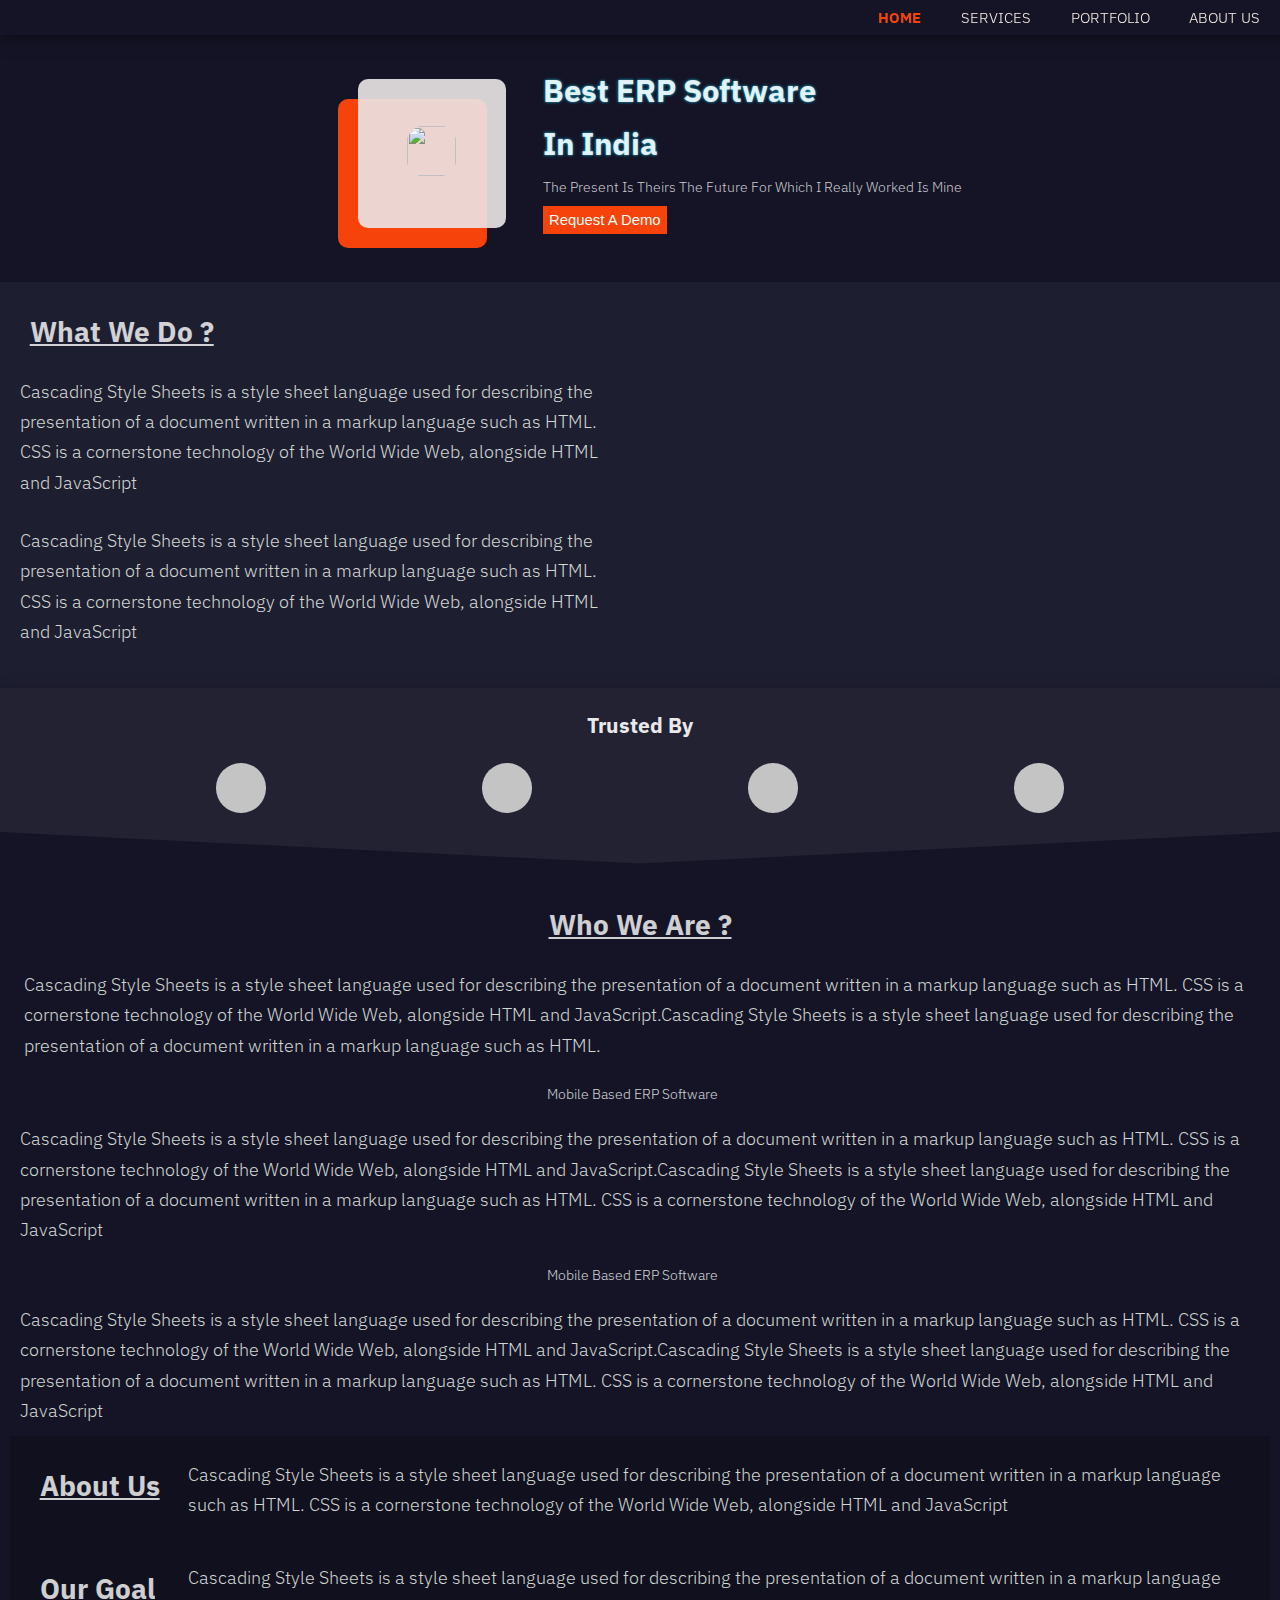
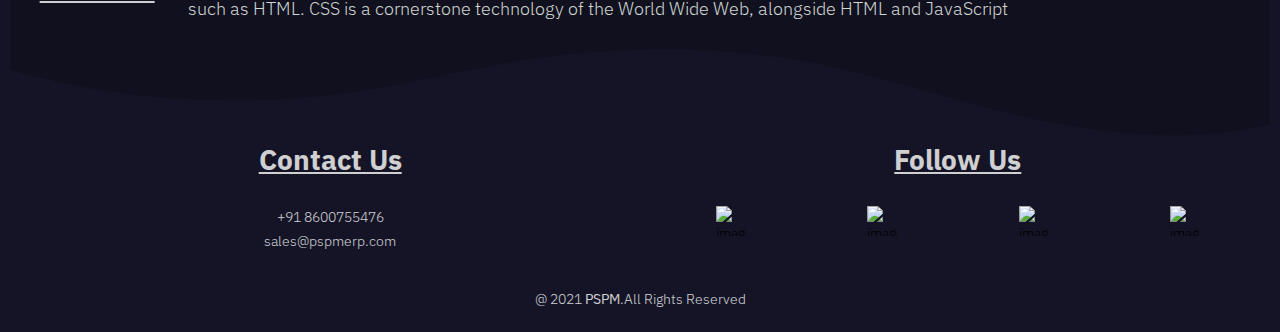
==== commit 87364ddf: "Update index.html" ====
--- a/index.html
+++ b/index.html
@@ -116,7 +116,7 @@
      Cascading Style Sheets is a style sheet language used for describing the presentation of a document written in a markup language such as HTML. CSS is a cornerstone technology of the World Wide Web, alongside HTML and JavaScript
     </p>
   </div>
-  <img class="image_1" src="support.png" alt="image_1" />
+<!--   <img class="image_1" src="support.png" alt="image_1" /> -->
 
  <div class="content_1-subPart">
    <h2 class="subPart_text">Trusted By</h2>
@@ -149,13 +149,13 @@
     <div class="division_1">
    <li class="subPart_1">Mobile Based ERP Software</li>
    <p class="subPart_2">Cascading Style Sheets is a style sheet language used for describing the presentation of a document written in a markup language such as HTML. CSS is a cornerstone technology of the World Wide Web, alongside HTML and JavaScript.Cascading Style Sheets is a style sheet language used for describing the presentation of a document written in a markup language such as HTML. CSS is a cornerstone technology of the World Wide Web, alongside HTML and JavaScript</p>
-  </div>
-   <img src="user-interface.png" class="image_2" alt="image_2" />
+<!--   </div>
+   <img src="user-interface.png" class="image_2" alt="image_2" /> -->
    <div class="division_2">
       <li class="subPart_3">  Mobile Based ERP Software</li>
    <p class="subPart_4">Cascading Style Sheets is a style sheet language used for describing the presentation of a document written in a markup language such as HTML. CSS is a cornerstone technology of the World Wide Web, alongside HTML and JavaScript.Cascading Style Sheets is a style sheet language used for describing the presentation of a document written in a markup language such as HTML. CSS is a cornerstone technology of the World Wide Web, alongside HTML and JavaScript</p>
   </div>
-   <img src="user-interface (1).png" class="image_3" alt="image_3" />
+<!--    <img src="user-interface (1).png" class="image_3" alt="image_3" /> -->
   </div>
 </div>
  <!-- content_2-end -->
--- a/style.css
+++ b/style.css
@@ -332,9 +332,9 @@
 .content_2-text_2,
 .content_3-text_2,
 .content_3-text_4 {
-    font-size: 1.7rem;
+    font-size: 1.8rem;
     padding: 1.4rem;
-    text-align: justify;
+    /* text-align: justify; */
     color: rgba(245, 252, 244, 0.85);
     /* line-height: 1.5rem; */
 }
@@ -416,7 +416,7 @@
 .subPart_1,
 .subPart_3 {
     padding: 0.8rem;
-    font-size: 2.5rem;
+    /* font-size: 2.5rem; */
     color: #fff;
     opacity: 0.8;
     text-align: center;
@@ -427,7 +427,7 @@
     color: rgba(245, 252, 244, 0.85);
     padding: 1rem;
     font-size: 1.8rem;
-    text-align: justify;
+    /* text-align: justify; */
     /* line-height: 25px; */
 }
 
@@ -1547,8 +1547,8 @@
     }
     .section-1_text-2,
     .section-1_text-3 {
-        font-size: 1.5rem;
-        padding-left: 1.5rem;
+        /* font-size: 1.5rem; */
+        padding-left: 1rem;
         /* line-height: 1.6rem; */
     }
 
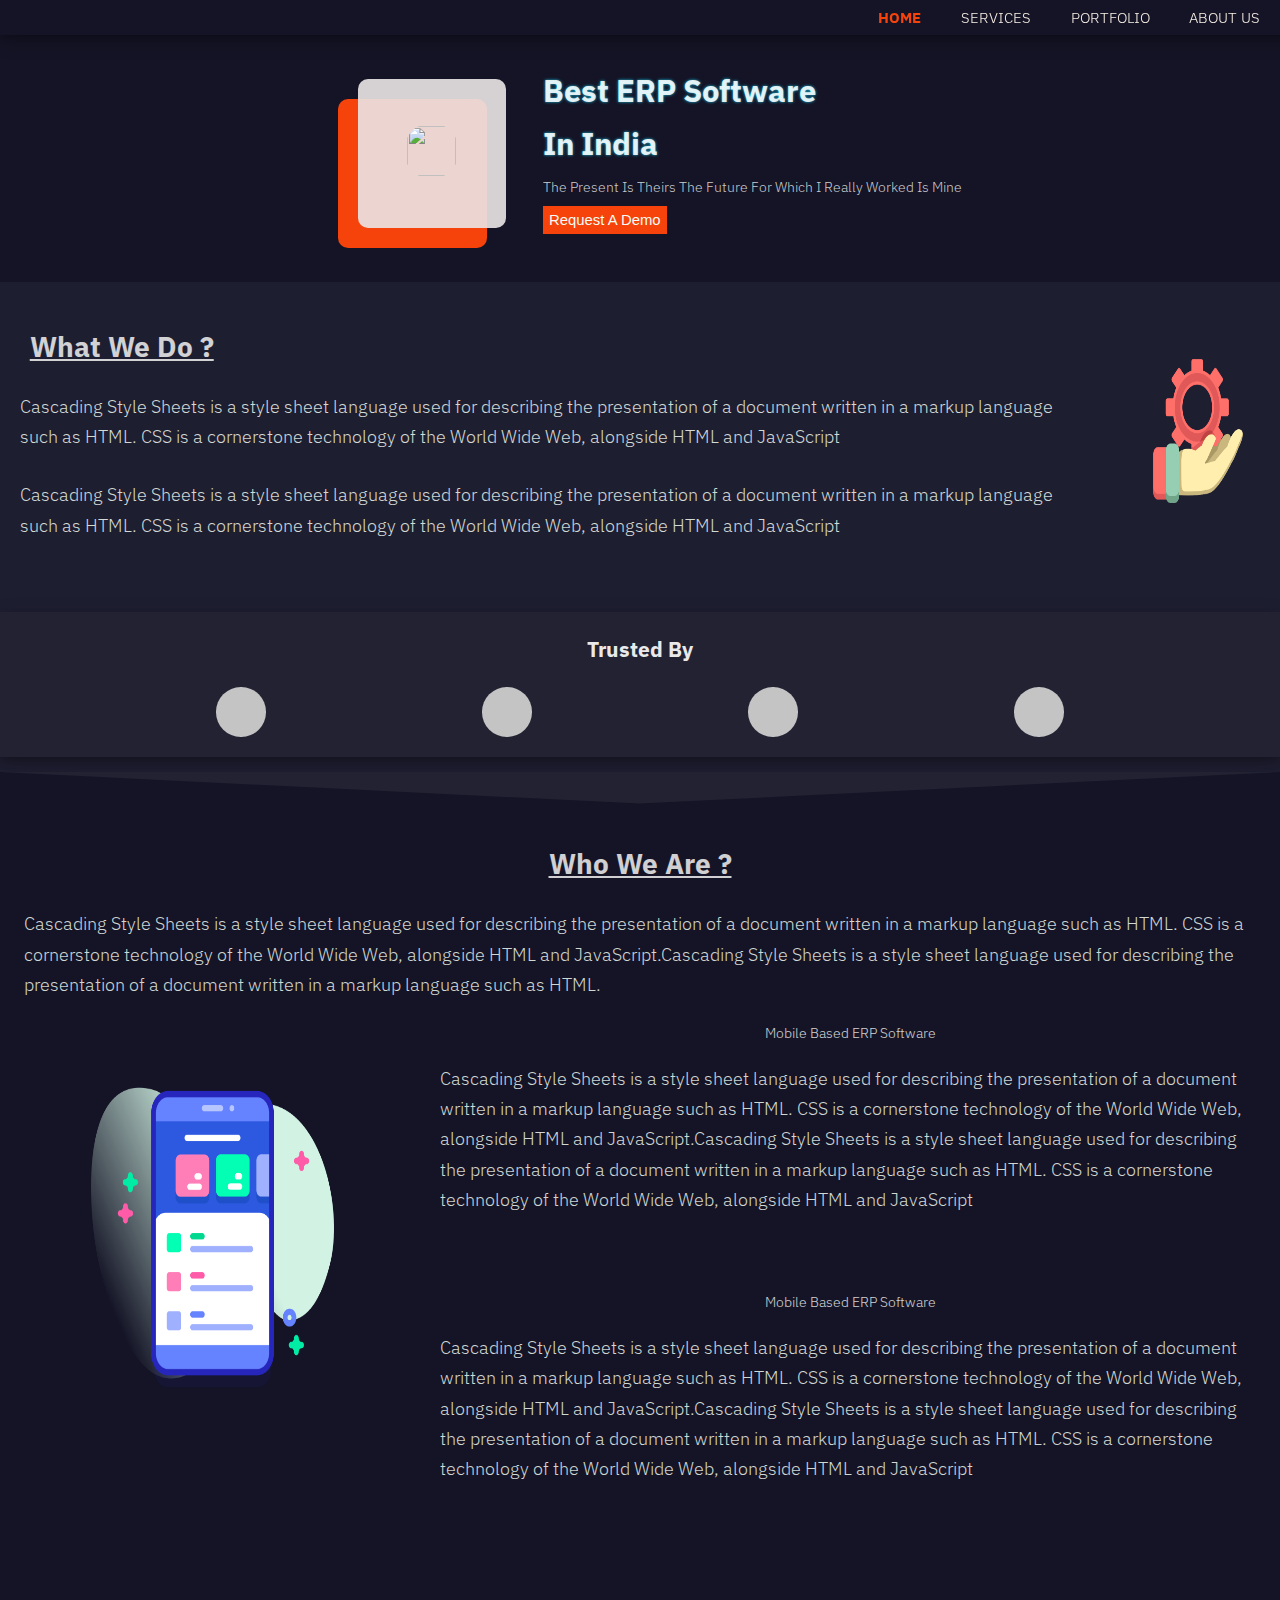
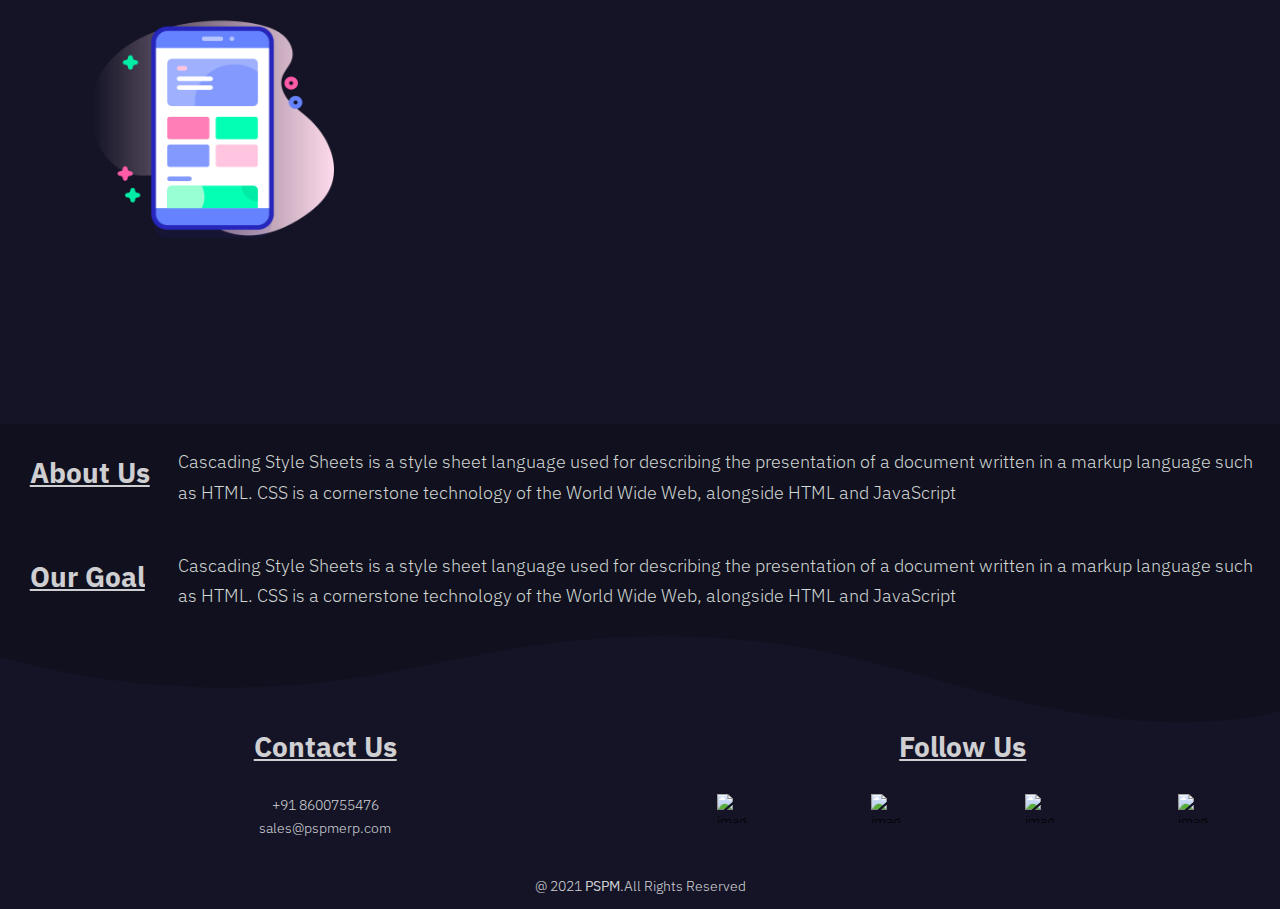
==== commit 37d85542: "Update index.html" ====
--- a/index.html
+++ b/index.html
@@ -116,7 +116,7 @@
      Cascading Style Sheets is a style sheet language used for describing the presentation of a document written in a markup language such as HTML. CSS is a cornerstone technology of the World Wide Web, alongside HTML and JavaScript
     </p>
   </div>
-<!--   <img class="image_1" src="support.png" alt="image_1" /> -->
+  <img class="image_1" src="support.png" alt="image_1" />
 
  <div class="content_1-subPart">
    <h2 class="subPart_text">Trusted By</h2>
@@ -149,13 +149,13 @@
     <div class="division_1">
    <li class="subPart_1">Mobile Based ERP Software</li>
    <p class="subPart_2">Cascading Style Sheets is a style sheet language used for describing the presentation of a document written in a markup language such as HTML. CSS is a cornerstone technology of the World Wide Web, alongside HTML and JavaScript.Cascading Style Sheets is a style sheet language used for describing the presentation of a document written in a markup language such as HTML. CSS is a cornerstone technology of the World Wide Web, alongside HTML and JavaScript</p>
-<!--   </div>
-   <img src="user-interface.png" class="image_2" alt="image_2" /> -->
+   </div>
+   <img src="user-interface.png" class="image_2" alt="image_2" /> 
    <div class="division_2">
       <li class="subPart_3">  Mobile Based ERP Software</li>
    <p class="subPart_4">Cascading Style Sheets is a style sheet language used for describing the presentation of a document written in a markup language such as HTML. CSS is a cornerstone technology of the World Wide Web, alongside HTML and JavaScript.Cascading Style Sheets is a style sheet language used for describing the presentation of a document written in a markup language such as HTML. CSS is a cornerstone technology of the World Wide Web, alongside HTML and JavaScript</p>
   </div>
-<!--    <img src="user-interface (1).png" class="image_3" alt="image_3" /> -->
+   <img src="user-interface (1).png" class="image_3" alt="image_3" />
   </div>
 </div>
  <!-- content_2-end -->
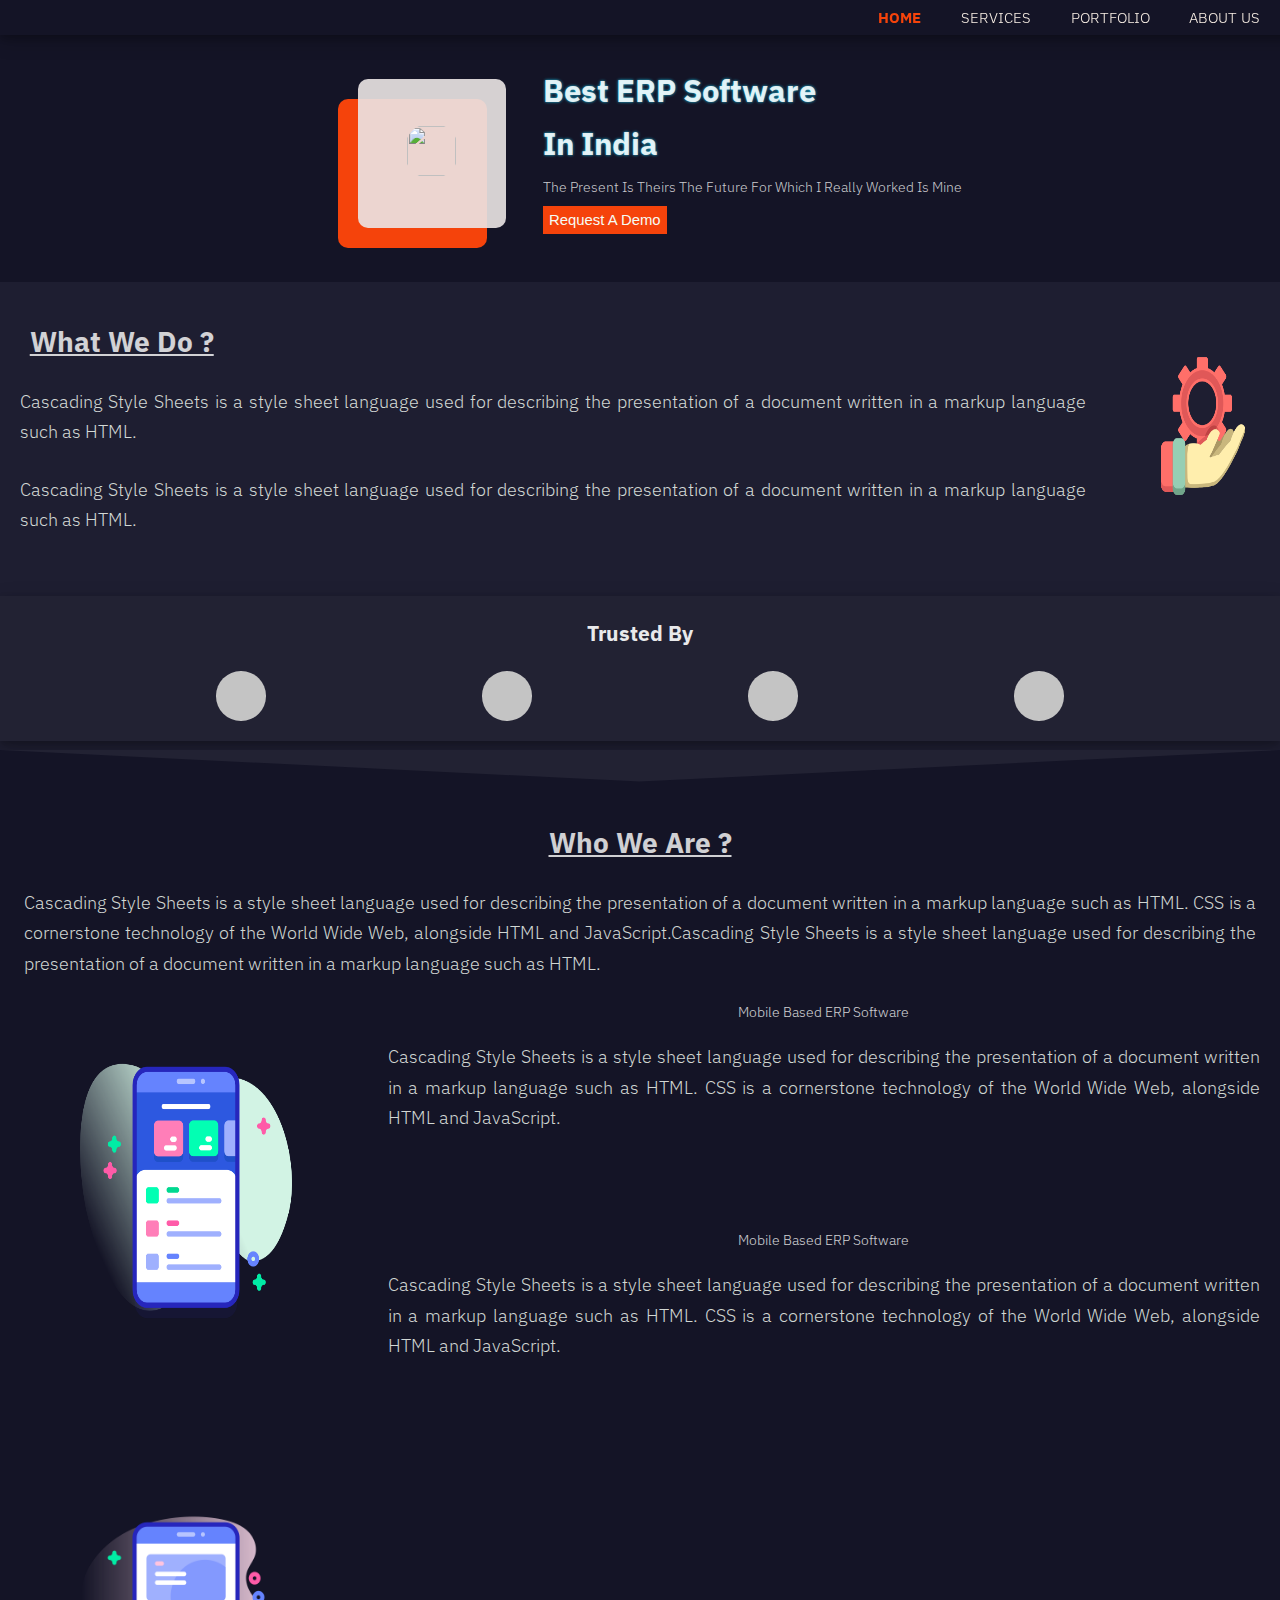
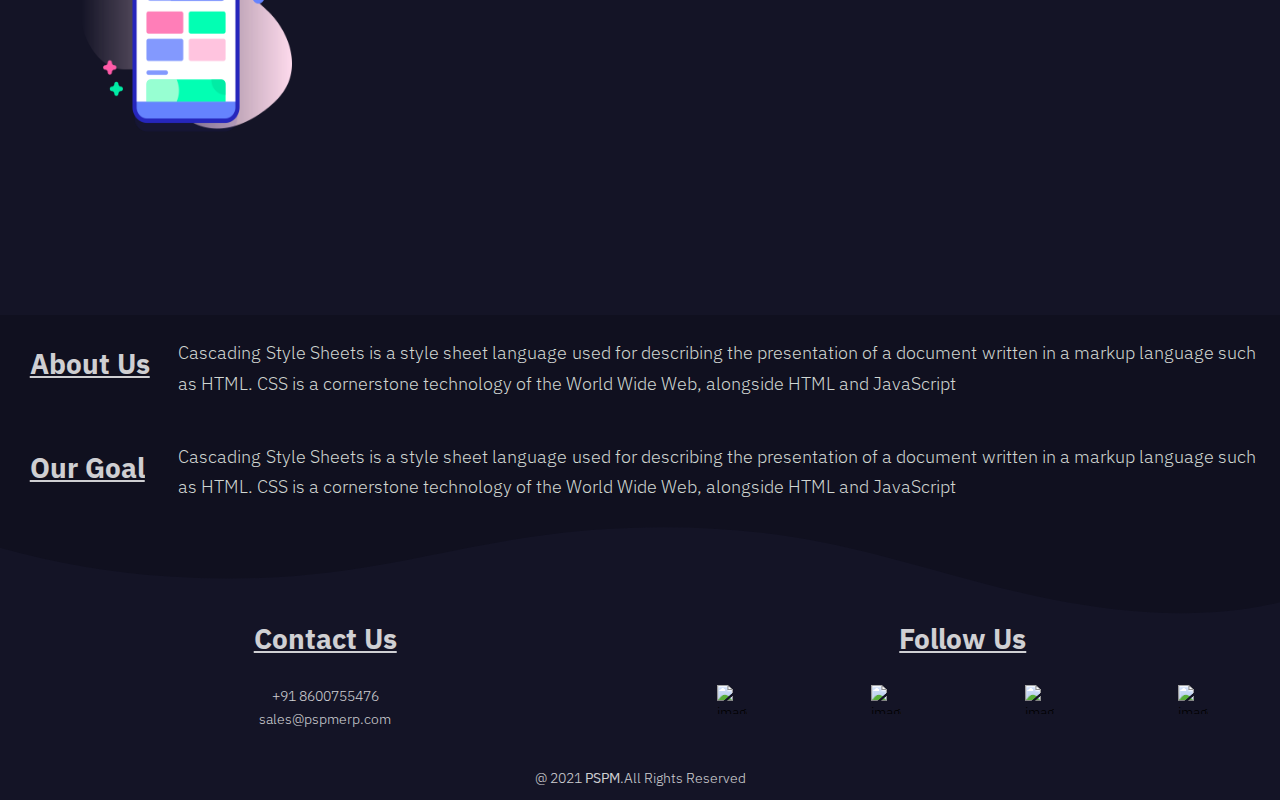
==== commit f8a73149: "Update index.html" ====
--- a/index.html
+++ b/index.html
@@ -78,7 +78,7 @@
 <div class="header-data_slide">
 <div class="set">
 <div class="inset">
-        <img  src="images/play (3).png" class="slide_images" >
+        <img  src="play (3).png" class="slide_images" >
 </div>
    
 </div>
@@ -93,7 +93,7 @@
  <div class="header-data_slide">
 <div class="set">
 <div class="inset">
-        <img  src="images/play (3).png" class="slide_images" >
+        <img  src="play (3).png" class="slide_images" >
 </div> 
    
 </div>
@@ -110,10 +110,10 @@
   <div class="section-1">
     <h1 class="section-1_text-1">What We Do ? </h1>
     <p class="section-1_text-2">
-     Cascading Style Sheets is a style sheet language used for describing the presentation of a document written in a markup language such as HTML. CSS is a cornerstone technology of the World Wide Web, alongside HTML and JavaScript
+     Cascading Style Sheets is a style sheet language used for describing the presentation of a document written in a markup language such as HTML.
     </p>
      <p class="section-1_text-3">
-     Cascading Style Sheets is a style sheet language used for describing the presentation of a document written in a markup language such as HTML. CSS is a cornerstone technology of the World Wide Web, alongside HTML and JavaScript
+     Cascading Style Sheets is a style sheet language used for describing the presentation of a document written in a markup language such as HTML. 
     </p>
   </div>
   <img class="image_1" src="support.png" alt="image_1" />
@@ -148,12 +148,12 @@
   <div class="content_2-subPart">
     <div class="division_1">
    <li class="subPart_1">Mobile Based ERP Software</li>
-   <p class="subPart_2">Cascading Style Sheets is a style sheet language used for describing the presentation of a document written in a markup language such as HTML. CSS is a cornerstone technology of the World Wide Web, alongside HTML and JavaScript.Cascading Style Sheets is a style sheet language used for describing the presentation of a document written in a markup language such as HTML. CSS is a cornerstone technology of the World Wide Web, alongside HTML and JavaScript</p>
-   </div>
-   <img src="user-interface.png" class="image_2" alt="image_2" /> 
+   <p class="subPart_2">Cascading Style Sheets is a style sheet language used for describing the presentation of a document written in a markup language such as HTML. CSS is a cornerstone technology of the World Wide Web, alongside HTML and JavaScript.</p>
+  </div>
+   <img src="user-interface.png" class="image_2" alt="image_2" />
    <div class="division_2">
       <li class="subPart_3">  Mobile Based ERP Software</li>
-   <p class="subPart_4">Cascading Style Sheets is a style sheet language used for describing the presentation of a document written in a markup language such as HTML. CSS is a cornerstone technology of the World Wide Web, alongside HTML and JavaScript.Cascading Style Sheets is a style sheet language used for describing the presentation of a document written in a markup language such as HTML. CSS is a cornerstone technology of the World Wide Web, alongside HTML and JavaScript</p>
+   <p class="subPart_4">Cascading Style Sheets is a style sheet language used for describing the presentation of a document written in a markup language such as HTML. CSS is a cornerstone technology of the World Wide Web, alongside HTML and JavaScript.</p>
   </div>
    <img src="user-interface (1).png" class="image_3" alt="image_3" />
   </div>
--- a/style.css
+++ b/style.css
@@ -334,7 +334,7 @@
 .content_3-text_4 {
     font-size: 1.8rem;
     padding: 1.4rem;
-    /* text-align: justify; */
+    text-align: justify;
     color: rgba(245, 252, 244, 0.85);
     /* line-height: 1.5rem; */
 }
@@ -427,7 +427,7 @@
     color: rgba(245, 252, 244, 0.85);
     padding: 1rem;
     font-size: 1.8rem;
-    /* text-align: justify; */
+    text-align: justify;
     /* line-height: 25px; */
 }
 
@@ -503,23 +503,24 @@
 /* about us css_start */
 
 .headerAbout {
-    width: 100vw;
-    height: auto;
-    padding: 5rem 1.5rem 2rem;
+    width: 100%;
+    height: 100%;
+    padding-bottom: 2rem;
+    padding-top: 6rem ;
     background: var(--primary-color);
     display: grid;
-    grid-tremplate-areas: "a a" "b c";
+    grid-template-areas: "a a" "b c";
     grid-gap: 2.5rem;
 }
 
 .header-data_2 {
     grid-area: a;
-    font-weight: 800;
+    /* font-weight: 800; */
     text-align: center;
-    font-size: 2.5rem;
+    font-size: 3.1rem;
     text-decoration-line: underline;
-    line-height: 3.5rem;
-    padding-top: .5rem;
+    /* line-height: 3.5rem; */
+    margin-top: 1rem;
     color: #fff;
     opacity: 0.8;
 }
@@ -527,20 +528,23 @@
 .header-data_3 {
     color: #fff;
     opacity: 0.8;
+    margin: .7rem 3rem;
+   /* text-align: center; */
     grid-area: b;
-    font-size: 1.3rem;
+    font-size: 1.5rem;
     /*line-height: 1.9rem;*/
 }
 
 .image_first {
     grid-area: c;
-    width: 100%;
-    height: 100%;
+    width: 90%;
+    height: 90%;
 }
 
 .Aside {
     width: 100%;
     height: 100%;
+    overflow-y: hidden;
     position: relative;
     background-color: #1d1d2e;
 }
@@ -568,16 +572,17 @@
 .subData {
     width: 100%;
     height: 100%;
+    overflow-y: hidden;
     display: grid;
     grid-gap: 0rem;
-    grid-tremplate-areas: "f f " "g i " "h h";
+    grid-template-areas: "f f " "g i " "h h";
 }
 
 .textData_1 {
-    padding-top: 9rem;
+    padding-top: 12.5rem;
     margin: 1.8rem;
     text-align: justify;
-    line-height: 27px;
+    /* line-height: 27px; */
     grid-area: f;
     color: #fff;
     opacity: 0.8;
@@ -586,8 +591,8 @@
 .subData .image_second {
     grid-area: g;
     padding: 2rem;
-    width: 90%;
-    height: 90%;
+    width: 70%;
+    height: 70%;
 }
 
 .textData_2 {
@@ -628,7 +633,7 @@
     background: #141426;
     padding: 6rem 1.7rem 2rem;
     display: grid;
-    place-itrems: center;
+    place-items: center;
     grid-gap: 2rem;
     width: 100%;
     height: 100%;
@@ -661,9 +666,9 @@
     place-itrems: center;
 }
 .tremplates{
-grid-tremplate-areas: " eleven twelve"
+grid-template-areas: " eleven twelve"
 "fifty sixty";
-grid-tremplate-rows: repeat(2,40rem);
+grid-template-rows: repeat(2,40rem);
 }
 .tremplate_1{
 grid-area: eleven;
@@ -1760,6 +1765,9 @@
     html {
       font-size: 40%;
     }
+    .textData_1 {
+        padding-top: 20rem;
+    }
     /* .header {
         padding: 6rem 4rem;
         
